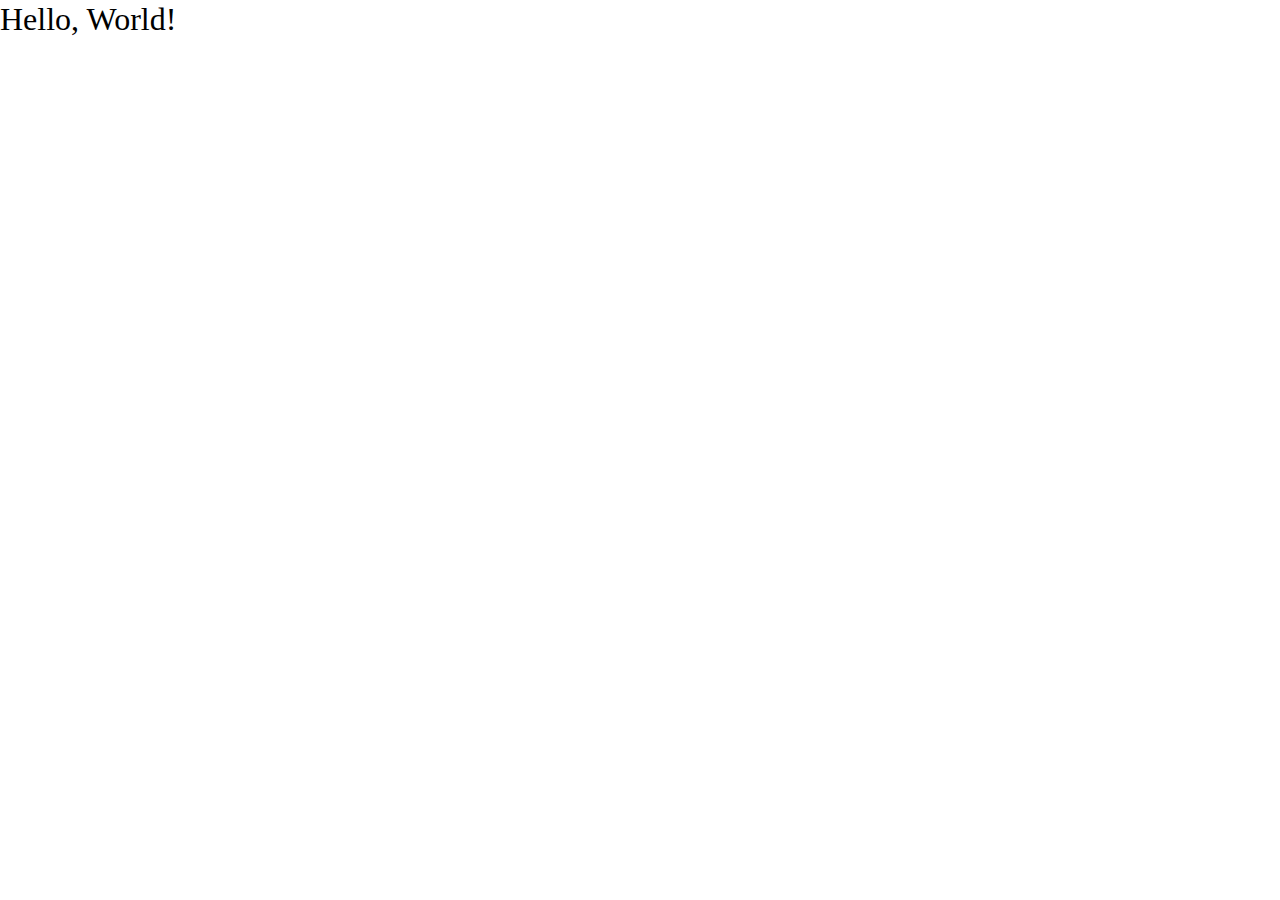
==== index.html @ d5a6d70c "css" ====
<!DOCTYPE html>
<html lang="en">
<head>
  <meta charset="UTF-8">
  <meta name="viewport" content="width=device-width, initial-scale=1.0">
  <title>Simple HTML File</title>
  <link rel="stylesheet" href="utility.css">
  <link rel="stylesheet" href="base.css">
  <link rel="stylesheet" href="grid.css">
  <link rel="stylesheet" href="custom.css">
</head>
<body>
  <h1>Hello, World!</h1>
  
  <script src="script.js"></script>
</body>
</html>
---- utility.css ----
/*!
 * Utilities-css v5.0.0
 * Repository (https://github.com/buuug7/utilities-css)
 * author Buuug7 (https://github.com/buuug7)
 * Licensed under MIT
 */
.display-none {
  display: none !important;
}

.display-inline {
  display: inline !important;
}

.display-inline-block {
  display: inline-block !important;
}

.display-block {
  display: block !important;
}

.display-table {
  display: table !important;
}

.display-table-row {
  display: table-row !important;
}

.display-table-cell {
  display: table-cell !important;
}

.display-flex {
  display: flex !important;
}

.display-inline-flex {
  display: inline-flex !important;
}

.display-grid {
  display: grid !important;
}

.float-left {
  float: left !important;
}

.float-right {
  float: right !important;
}

.float-none {
  float: none !important;
}

.position-static {
  position: static !important;
}

.position-relative {
  position: relative !important;
}

.position-absolute {
  position: absolute !important;
}

.position-fixed {
  position: fixed !important;
}

.position-sticky {
  position: sticky !important;
}

.visible {
  visibility: visible !important;
}

.invisible {
  visibility: hidden !important;
}

.overflow-visible {
  overflow: visible;
}

.overflow-hidden {
  overflow: hidden;
}

.overflow-scroll {
  overflow: scroll;
}

.overflow-auto {
  overflow: auto;
}

.overflow-x-visible {
  overflow-x: visible;
}

.overflow-x-hidden {
  overflow-x: hidden;
}

.overflow-x-scroll {
  overflow-x: scroll;
}

.overflow-x-auto {
  overflow-x: auto;
}

.overflow-y-visible {
  overflow-y: visible;
}

.overflow-y-hidden {
  overflow-y: hidden;
}

.overflow-y-scroll {
  overflow-y: scroll;
}

.overflow-y-auto {
  overflow-y: auto;
}

.z-0 {
  z-index: 0 !important;
}

.z-10 {
  z-index: 10 !important;
}

.z-20 {
  z-index: 20 !important;
}

.z-30 {
  z-index: 30 !important;
}

.z-40 {
  z-index: 40 !important;
}

.z-50 {
  z-index: 50 !important;
}

.z-auto {
  z-index: auto !important;
}

.m-0 {
  margin: 0 !important;
}

.m-1 {
  margin: 0.25rem !important;
}

.m-2 {
  margin: 0.5rem !important;
}

.m-3 {
  margin: 1rem !important;
}

.m-4 {
  margin: 1.5rem !important;
}

.m-5 {
  margin: 3rem !important;
}

.p-0 {
  padding: 0 !important;
}

.p-1 {
  padding: 0.25rem !important;
}

.p-2 {
  padding: 0.5rem !important;
}

.p-3 {
  padding: 1rem !important;
}

.p-4 {
  padding: 1.5rem !important;
}

.p-5 {
  padding: 3rem !important;
}

.mt-0 {
  margin-top: 0 !important;
}

.mr-0 {
  margin-right: 0 !important;
}

.mb-0 {
  margin-bottom: 0 !important;
}

.ml-0 {
  margin-left: 0 !important;
}

.mt-1 {
  margin-top: 0.25rem !important;
}

.mr-1 {
  margin-right: 0.25rem !important;
}

.mb-1 {
  margin-bottom: 0.25rem !important;
}

.ml-1 {
  margin-left: 0.25rem !important;
}

.mt-2 {
  margin-top: 0.5rem !important;
}

.mr-2 {
  margin-right: 0.5rem !important;
}

.mb-2 {
  margin-bottom: 0.5rem !important;
}

.ml-2 {
  margin-left: 0.5rem !important;
}

.mt-3 {
  margin-top: 1rem !important;
}

.mr-3 {
  margin-right: 1rem !important;
}

.mb-3 {
  margin-bottom: 1rem !important;
}

.ml-3 {
  margin-left: 1rem !important;
}

.mt-4 {
  margin-top: 1.5rem !important;
}

.mr-4 {
  margin-right: 1.5rem !important;
}

.mb-4 {
  margin-bottom: 1.5rem !important;
}

.ml-4 {
  margin-left: 1.5rem !important;
}

.mt-5 {
  margin-top: 3rem !important;
}

.mr-5 {
  margin-right: 3rem !important;
}

.mb-5 {
  margin-bottom: 3rem !important;
}

.ml-5 {
  margin-left: 3rem !important;
}

.pt-0 {
  padding-top: 0 !important;
}

.pr-0 {
  padding-right: 0 !important;
}

.pb-0 {
  padding-bottom: 0 !important;
}

.pl-0 {
  padding-left: 0 !important;
}

.pt-1 {
  padding-top: 0.25rem !important;
}

.pr-1 {
  padding-right: 0.25rem !important;
}

.pb-1 {
  padding-bottom: 0.25rem !important;
}

.pl-1 {
  padding-left: 0.25rem !important;
}

.pt-2 {
  padding-top: 0.5rem !important;
}

.pr-2 {
  padding-right: 0.5rem !important;
}

.pb-2 {
  padding-bottom: 0.5rem !important;
}

.pl-2 {
  padding-left: 0.5rem !important;
}

.pt-3 {
  padding-top: 1rem !important;
}

.pr-3 {
  padding-right: 1rem !important;
}

.pb-3 {
  padding-bottom: 1rem !important;
}

.pl-3 {
  padding-left: 1rem !important;
}

.pt-4 {
  padding-top: 1.5rem !important;
}

.pr-4 {
  padding-right: 1.5rem !important;
}

.pb-4 {
  padding-bottom: 1.5rem !important;
}

.pl-4 {
  padding-left: 1.5rem !important;
}

.pt-5 {
  padding-top: 3rem !important;
}

.pr-5 {
  padding-right: 3rem !important;
}

.pb-5 {
  padding-bottom: 3rem !important;
}

.pl-5 {
  padding-left: 3rem !important;
}

.mx-0 {
  margin-left: 0 !important;
  margin-right: 0 !important;
}

.my-0 {
  margin-top: 0 !important;
  margin-bottom: 0 !important;
}

.mx-1 {
  margin-left: 0.25rem !important;
  margin-right: 0.25rem !important;
}

.my-1 {
  margin-top: 0.25rem !important;
  margin-bottom: 0.25rem !important;
}

.mx-2 {
  margin-left: 0.5rem !important;
  margin-right: 0.5rem !important;
}

.my-2 {
  margin-top: 0.5rem !important;
  margin-bottom: 0.5rem !important;
}

.mx-3 {
  margin-left: 1rem !important;
  margin-right: 1rem !important;
}

.my-3 {
  margin-top: 1rem !important;
  margin-bottom: 1rem !important;
}

.mx-4 {
  margin-left: 1.5rem !important;
  margin-right: 1.5rem !important;
}

.my-4 {
  margin-top: 1.5rem !important;
  margin-bottom: 1.5rem !important;
}

.mx-5 {
  margin-left: 3rem !important;
  margin-right: 3rem !important;
}

.my-5 {
  margin-top: 3rem !important;
  margin-bottom: 3rem !important;
}

.px-0 {
  padding-left: 0 !important;
  padding-right: 0 !important;
}

.py-0 {
  padding-top: 0 !important;
  padding-bottom: 0 !important;
}

.px-1 {
  padding-left: 0.25rem !important;
  padding-right: 0.25rem !important;
}

.py-1 {
  padding-top: 0.25rem !important;
  padding-bottom: 0.25rem !important;
}

.px-2 {
  padding-left: 0.5rem !important;
  padding-right: 0.5rem !important;
}

.py-2 {
  padding-top: 0.5rem !important;
  padding-bottom: 0.5rem !important;
}

.px-3 {
  padding-left: 1rem !important;
  padding-right: 1rem !important;
}

.py-3 {
  padding-top: 1rem !important;
  padding-bottom: 1rem !important;
}

.px-4 {
  padding-left: 1.5rem !important;
  padding-right: 1.5rem !important;
}

.py-4 {
  padding-top: 1.5rem !important;
  padding-bottom: 1.5rem !important;
}

.px-5 {
  padding-left: 3rem !important;
  padding-right: 3rem !important;
}

.py-5 {
  padding-top: 3rem !important;
  padding-bottom: 3rem !important;
}

.mt-auto {
  margin-top: auto !important;
}

.mr-auto {
  margin-right: auto !important;
}

.mb-auto {
  margin-bottom: auto !important;
}

.ml-auto {
  margin-left: auto !important;
}

.mx-auto {
  margin-left: auto !important;
  margin-right: auto !important;
}

.my-auto {
  margin-top: auto !important;
  margin-bottom: auto !important;
}

.m-auto {
  margin: auto;
}

.shadow-sm {
  box-shadow: 0 0.125rem 0.25rem rgba(0, 0, 0, 0.075) !important;
}

.shadow {
  box-shadow: 0 0.5rem 1rem rgba(0, 0, 0, 0.15) !important;
}

.shadow-lg {
  box-shadow: 0 1rem 3rem rgba(0, 0, 0, 0.175) !important;
}

.shadow-none {
  box-shadow: none !important;
}

.border {
  border: 1px solid #dee2e6 !important;
}

.border-top {
  border-top: 1px solid #dee2e6 !important;
}

.border-right {
  border-right: 1px solid #dee2e6 !important;
}

.border-bottom {
  border-bottom: 1px solid #dee2e6 !important;
}

.border-left {
  border-left: 1px solid #dee2e6 !important;
}

.border-solid {
  border-style: solid !important;
}

.border-dashed {
  border-style: dashed !important;
}

.border-dotted {
  border-style: dotted !important;
}

.border-none {
  border-style: none !important;
}

.border-0 {
  border-width: 0px !important;
}

.border-1 {
  border-width: 1px !important;
}

.border-2 {
  border-width: 2px !important;
}

.border-3 {
  border-width: 3px !important;
}

.border-4 {
  border-width: 4px !important;
}

.border-5 {
  border-width: 5px !important;
}

.border-top-0 {
  border-top-width: 0px !important;
}

.border-right-0 {
  border-right-width: 0px !important;
}

.border-bottom-0 {
  border-bottom-width: 0px !important;
}

.border-left-0 {
  border-left-width: 0px !important;
}

.border-top-1 {
  border-top-width: 1px !important;
}

.border-right-1 {
  border-right-width: 1px !important;
}

.border-bottom-1 {
  border-bottom-width: 1px !important;
}

.border-left-1 {
  border-left-width: 1px !important;
}

.border-top-2 {
  border-top-width: 2px !important;
}

.border-right-2 {
  border-right-width: 2px !important;
}

.border-bottom-2 {
  border-bottom-width: 2px !important;
}

.border-left-2 {
  border-left-width: 2px !important;
}

.border-top-3 {
  border-top-width: 3px !important;
}

.border-right-3 {
  border-right-width: 3px !important;
}

.border-bottom-3 {
  border-bottom-width: 3px !important;
}

.border-left-3 {
  border-left-width: 3px !important;
}

.border-top-4 {
  border-top-width: 4px !important;
}

.border-right-4 {
  border-right-width: 4px !important;
}

.border-bottom-4 {
  border-bottom-width: 4px !important;
}

.border-left-4 {
  border-left-width: 4px !important;
}

.border-top-5 {
  border-top-width: 5px !important;
}

.border-right-5 {
  border-right-width: 5px !important;
}

.border-bottom-5 {
  border-bottom-width: 5px !important;
}

.border-left-5 {
  border-left-width: 5px !important;
}

.rounded-sm {
  border-radius: 0.2rem !important;
}

.rounded-top-sm {
  border-top-left-radius: 0.2rem !important;
  border-top-right-radius: 0.2rem !important;
}

.rounded-right-sm {
  border-top-right-radius: 0.2rem !important;
  border-bottom-right-radius: 0.2rem !important;
}

.rounded-bottom-sm {
  border-bottom-left-radius: 0.2rem !important;
  border-bottom-right-radius: 0.2rem !important;
}

.rounded-left-sm {
  border-top-left-radius: 0.2rem !important;
  border-bottom-left-radius: 0.2rem !important;
}

.rounded {
  border-radius: 0.25rem !important;
}

.rounded-top {
  border-top-left-radius: 0.25rem !important;
  border-top-right-radius: 0.25rem !important;
}

.rounded-right {
  border-top-right-radius: 0.25rem !important;
  border-bottom-right-radius: 0.25rem !important;
}

.rounded-bottom {
  border-bottom-left-radius: 0.25rem !important;
  border-bottom-right-radius: 0.25rem !important;
}

.rounded-left {
  border-top-left-radius: 0.25rem !important;
  border-bottom-left-radius: 0.25rem !important;
}

.rounded-lg {
  border-radius: 0.3rem !important;
}

.rounded-top-lg {
  border-top-left-radius: 0.3rem !important;
  border-top-right-radius: 0.3rem !important;
}

.rounded-right-lg {
  border-top-right-radius: 0.3rem !important;
  border-bottom-right-radius: 0.3rem !important;
}

.rounded-bottom-lg {
  border-bottom-left-radius: 0.3rem !important;
  border-bottom-right-radius: 0.3rem !important;
}

.rounded-left-lg {
  border-top-left-radius: 0.3rem !important;
  border-bottom-left-radius: 0.3rem !important;
}

.rounded-circle {
  border-radius: 50% !important;
}

.rounded-0 {
  border-radius: 0 !important;
}

.w-25 {
  width: 25% !important;
}

.w-50 {
  width: 50% !important;
}

.w-75 {
  width: 75% !important;
}

.w-100 {
  width: 100% !important;
}

.w-auto {
  width: auto !important;
}

.h-25 {
  height: 25% !important;
}

.h-50 {
  height: 50% !important;
}

.h-75 {
  height: 75% !important;
}

.h-100 {
  height: 100% !important;
}

.h-auto {
  height: auto !important;
}

.w-100 {
  width: 100% !important;
}

.h-100 {
  height: 100% !important;
}

.mw-100 {
  max-width: 100% !important;
}

.mh-100 {
  max-height: 100% !important;
}

.wh-100 {
  width: 100% !important;
  height: 100% !important;
}

.flex-row {
  flex-direction: row !important;
}

.flex-row-reverse {
  flex-direction: row-reverse !important;
}

.flex-column {
  flex-direction: column !important;
}

.flex-column-reverse {
  flex-direction: column-reverse !important;
}

.flex-wrap {
  flex-wrap: wrap !important;
}

.flex-nowrap {
  flex-wrap: nowrap !important;
}

.flex-wrap-reverse {
  flex-wrap: wrap-reverse !important;
}

.flex-fill {
  flex: 1 1 auto !important;
}

.flex-grow-0 {
  flex-grow: 0 !important;
}

.flex-grow-1 {
  flex-grow: 1 !important;
}

.flex-shrink-0 {
  flex-shrink: 0 !important;
}

.flex-shrink-1 {
  flex-shrink: 1 !important;
}

.justify-content-start {
  justify-content: flex-start !important;
}

.justify-content-end {
  justify-content: flex-end !important;
}

.justify-content-center {
  justify-content: center !important;
}

.justify-content-between {
  justify-content: space-between !important;
}

.justify-content-around {
  justify-content: space-around !important;
}

.align-items-start {
  align-items: flex-start !important;
}

.align-items-end {
  align-items: flex-end !important;
}

.align-items-center {
  align-items: center !important;
}

.align-items-baseline {
  align-items: baseline !important;
}

.align-items-stretch {
  align-items: stretch !important;
}

.align-content-start {
  align-content: flex-start !important;
}

.align-content-end {
  align-content: flex-end !important;
}

.align-content-center {
  align-content: center !important;
}

.align-content-between {
  align-content: space-between !important;
}

.align-content-around {
  align-content: space-around !important;
}

.align-content-stretch {
  align-content: stretch !important;
}

.align-self-auto {
  align-self: auto !important;
}

.align-self-start {
  align-self: start !important;
}

.align-self-end {
  align-self: end !important;
}

.align-self-center {
  align-self: center !important;
}

.align-self-baseline {
  align-self: baseline !important;
}

.align-self-stretch {
  align-self: stretch !important;
}

.flex-center {
  display: flex;
  justify-content: center;
  align-items: center;
}

.text-align-start {
  text-align: left !important;
}

.text-align-end {
  text-align: right !important;
}

.text-align-center {
  text-align: center !important;
}

.text-wrap {
  white-space: normal !important;
}

.text-nowrap {
  white-space: nowrap !important;
}

.text-break {
  word-break: break-word !important;
  word-wrap: break-word !important;
}

.text-lowercase {
  text-transform: lowercase !important;
}

.text-uppercase {
  text-transform: uppercase !important;
}

.text-capitalize {
  text-transform: capitalize !important;
}

.text-decoration-none {
  text-decoration: none !important;
}

.text-decoration-underline {
  text-decoration: underline !important;
}

.text-decoration-line-through {
  text-decoration: line-through !important;
}

.lh-1 {
  line-height: 1 !important;
}

.lh-sm {
  line-height: 1.25 !important;
}

.lh-base {
  line-height: 1.5 !important;
}

.lh-lg {
  line-height: 2 !important;
}

.text-reset {
  color: inherit !important;
}

.fw-light {
  font-weight: 300 !important;
}

.fw-normal {
  font-weight: 400 !important;
}

.fw-bold {
  font-weight: 700 !important;
}

.fst-italic {
  font-style: italic !important;
}

.fst-normal {
  font-style: normal !important;
}

.fs-1 {
  font-size: 2.5rem !important;
}

.fs-2 {
  font-size: 2rem !important;
}

.fs-3 {
  font-size: 1.75rem !important;
}

.fs-4 {
  font-size: 1.5rem !important;
}

.fs-5 {
  font-size: 1.25rem !important;
}

.fs-6 {
  font-size: 1rem !important;
}

.clearfix:after {
  content: "";
  display: table;
  clear: both;
}

.text-center {
  text-align: center;
}

.list-unstyled {
  padding-left: 0;
  list-style: none;
}
---- base.css ----
/* Base.css – CSS Reset, Normalization, Root Values, and Basic Responsive Styling */

/* * * * * * * * * * * * * * * * * * * * * * * * * * * * * * * * * * * * * * * *
Universal
* * * * * * * * * * * * * * * * * * * * * * * * * * * * * * * * * * * * * * * */
*, *::before, *::after {
    box-sizing: border-box;
    margin: 0;
    padding: 0;
  }
  
  /* * * * * * * * * * * * * * * * * * * * * * * * * * * * * * * * * * * * * * * *
  Root
  * * * * * * * * * * * * * * * * * * * * * * * * * * * * * * * * * * * * * * * */
  :root {
    /* Base values – adjust variables as needed */
    --font-size-base: 16px;
    --line-height-base: 1.5;
  }
  
  html {
    font-size: var(--font-size-base);
    line-height: var(--line-height-base);
    -webkit-text-size-adjust: 100%;
    tab-size: 4;
  }
  
  body {
    margin: 0;
    line-height: inherit;
  }
  
  /* * * * * * * * * * * * * * * * * * * * * * * * * * * * * * * * * * * * * * * *
  Content sectioning
  * * * * * * * * * * * * * * * * * * * * * * * * * * * * * * * * * * * * * * * */
  h1, h2, h3, h4, h5, h6 {
    margin: 0;
    font-weight: inherit;
    line-height: 1.2;
  }
  
  h1 {}
  h2 {}
  h3 {}
  h4 {}
  h5 {}
  h6 {}
  
  header {
    display: block;
  }
  
  nav {
    display: block;
  }
  
  nav ul,
  nav ol {
    list-style: none;
    margin: 0;
    padding: 0;
  }
  
  nav li {
    list-style: none;
  }
  
  nav a {
    text-decoration: none;
    color: inherit;
  }
  
  nav a:visited {}
  nav a:hover {
    text-decoration: underline;
  }
  nav a:active {}
  
  main {
    display: block;
  }
  
  article {
    display: block;
  }
  
  section {
    display: block;
  }
  
  aside {
    display: block;
  }
  
  search {
    display: block;
  }
  
  footer {
    display: block;
  }
  
  address {
    font-style: normal;
  }
  
  /* * * * * * * * * * * * * * * * * * * * * * * * * * * * * * * * * * * * * * * *
  Text block content
  * * * * * * * * * * * * * * * * * * * * * * * * * * * * * * * * * * * * * * * */
  p,
  ol,
  ul,
  pre,
  blockquote,
  figure,
  hr,
  dl {
    margin: 0;
    padding: 0;
  }
  
  p {}
  
  ol, ul {}
  ol {}
  ul {}
  li {}
  ol ol,
  ol ul,
  ul ul,
  ul ol {}
  li li {}
  
  pre {
    font-family: monospace, monospace;
  }
  pre code,
  pre samp {}
  
  blockquote {
    margin: 0;
  }
  
  figure {}
  figcaption {}
  
  hr {
    /* Minimal rule – override if needed */
    border: none;
    border-top: 1px solid #ccc;
  }
  
  dl {}
  dt {}
  dd {}
  
  /* * * * * * * * * * * * * * * * * * * * * * * * * * * * * * * * * * * * * * * *
  Inline text semantics
  * * * * * * * * * * * * * * * * * * * * * * * * * * * * * * * * * * * * * * * */
  a {}
  a:visited {}
  a:hover {}
  a:active {}
  
  strong {}
  b {}
  
  em {}
  i {}
  
  q, cite {}
  /* Remove default quotation marks in q elements */
  q::before,
  q::after {
    content: "";
  }
  
  s {}
  
  mark {}
  
  small {}
  sub {}
  sup {}
  
  code {}
  
  dfn {}
  abbr {}
  abbr[title] {}
  
  var {}
  kbd, kbd kbd {}
  samp {}
  
  u {}
  
  data {}
  time {}
  
  /* * * * * * * * * * * * * * * * * * * * * * * * * * * * * * * * * * * * * * * *
  Demarcating edits
  * * * * * * * * * * * * * * * * * * * * * * * * * * * * * * * * * * * * * * * */
  del {
    text-decoration: line-through;
  }
  ins {
    text-decoration: underline;
  }
  
  /* * * * * * * * * * * * * * * * * * * * * * * * * * * * * * * * * * * * * * * *
  Embedded content
  * * * * * * * * * * * * * * * * * * * * * * * * * * * * * * * * * * * * * * * */
  img,
  svg,
  video,
  canvas,
  audio,
  object {
    display: block;
    max-width: 100%;
    height: auto;
  }
  
  noscript {}
  
  /* * * * * * * * * * * * * * * * * * * * * * * * * * * * * * * * * * * * * * * *
  Table content
  * * * * * * * * * * * * * * * * * * * * * * * * * * * * * * * * * * * * * * * */
  table {
    border-collapse: collapse;
    border-spacing: 0;
  }
  
  caption,
  th,
  td {
    text-align: left;
    font-weight: normal;
  }
  
  /* * * * * * * * * * * * * * * * * * * * * * * * * * * * * * * * * * * * * * * *
  Forms
  * * * * * * * * * * * * * * * * * * * * * * * * * * * * * * * * * * * * * * * */
  fieldset {
    border: 1px solid #ccc;
    padding: 0.35em 0.625em 0.75em;
    margin: 0 0 1rem 0;
  }
  fieldset:disabled {}
  
  legend {
    padding: 0;
    font-size: 1em;
  }
  
  form {}
  
  label {}
  
  ::placeholder {}
  :focus::placeholder {}
  
  input,
  textarea,
  select,
  button {
    font: inherit;
    color: inherit;
    margin: 0;
  }
  
  /* Common input types */
  textarea,
  input[type="text"],
  input[type="password"],
  input[type="email"],
  input[type="tel"],
  input[type="number"],
  input[type="search"],
  input[type="url"],
  input[type="date"],
  input[type="datetime-local"],
  input[type="month"],
  input[type="week"],
  input[type="time"] {}
  
  textarea {}
  input[type="text"] {}
  input[type="password"] {}
  input[type="email"] {}
  input[type="tel"] {}
  input[type="number"] {}
  input[type="search"] {}
  input[type="url"] {}
  input[type="date"] {}
  input[type="datetime-local"] {}
  input[type="month"] {}
  input[type="week"] {}
  input[type="time"] {}
  
  /* Tick boxes and radio buttons */
  input[type="checkbox"],
  input[type="radio"] {}
  input[type="checkbox"]:checked,
  input[type="radio"]:checked {}
  input[type="checkbox"] {}
  input[type="checkbox"]:checked {}
  input[type="radio"] {}
  input[type="radio"]:checked {}
  
  /* Other input fields */
  input[type="file"] {}
  input[type="color"] {}
  input[type="range"] {}
  
  select {}
  optgroup {}
  option {}
  option:checked {}
  datalist {}
  
  button,
  input[type="submit"] {}
  button:disabled,
  input[type="submit"]:disabled {}
  button.secondary {}
  button.secondary:disabled {}
  
  /* Form validation (minimal progressive enhancement) */
  form.interacted:invalid {}
  form.interacted :invalid,
  form .touched:invalid {}
  :user-invalid {}
  :-moz-ui-invalid {}
  
  output {}
  
  progress {}
  meter {}
  
  /* * * * * * * * * * * * * * * * * * * * * * * * * * * * * * * * * * * * * * * *
  Interactive elements
  * * * * * * * * * * * * * * * * * * * * * * * * * * * * * * * * * * * * * * * */
  details {
    display: block;
  }
  details[open] {}
  
  summary {
    display: list-item;
  }
  details[open] summary {}
  
  dialog {}
  dialog::backdrop {}
  
  /* Basic focus styles for accessibility */
  :focus {
    outline: 2px solid;
    outline-offset: 2px;
  }
  :focus:not(:focus-visible) {
    outline: none;
  }
  :focus-visible {}
  
  [inert],
  [inert] * {}
  
  /* * * * * * * * * * * * * * * * * * * * * * * * * * * * * * * * * * * * * * * *
  Media queries
  * * * * * * * * * * * * * * * * * * * * * * * * * * * * * * * * * * * * * * * */
  @media (prefers-reduced-motion: reduce) {
    * {
      transition: none !important;
      animation-duration: 0.01ms !important;
      animation-iteration-count: 1 !important;
    }
  }
  
  @media (prefers-color-scheme: dark) {
    /* Dark mode adjustments may be added here if desired */
  }
  
  @media (orientation: portrait) {
    /* Adjustments for portrait orientation if needed */
  }
  
  @media (orientation: landscape) {
    /* Adjustments for landscape orientation if needed */
  }
  
  @media print {
    *, *::before, *::after {
      text-shadow: none !important;
      color: #000 !important;
      background: transparent !important;
    }
  }
---- grid.css ----
/* Simple Responsive Grid Utility CSS */

/* Base styles: Mobile first – columns stack */
.grid {
    display: flex;
    flex-wrap: wrap;
  }
  
  .col {
    flex: 0 0 100%;
    max-width: 100%;
    box-sizing: border-box;
  }
  
  /* Medium Breakpoint (min-width: 768px) */
  @media (min-width: 768px) {
    .grid.col-1-md .col { flex: 0 0 100%;    max-width: 100%;    }
    .grid.col-2-md .col { flex: 0 0 50%;     max-width: 50%;     }
    .grid.col-3-md .col { flex: 0 0 33.3333%;max-width: 33.3333%;}
    .grid.col-4-md .col { flex: 0 0 25%;     max-width: 25%;     }
    .grid.col-5-md .col { flex: 0 0 20%;     max-width: 20%;     }
    .grid.col-6-md .col { flex: 0 0 16.6667%;max-width: 16.6667%;}
    .grid.col-7-md .col { flex: 0 0 14.2857%;max-width: 14.2857%;}
    .grid.col-8-md .col { flex: 0 0 12.5%;   max-width: 12.5%;   }
    .grid.col-9-md .col { flex: 0 0 11.1111%;max-width: 11.1111%;}
    .grid.col-10-md .col { flex: 0 0 10%;    max-width: 10%;     }
    .grid.col-11-md .col { flex: 0 0 9.0909%; max-width: 9.0909%; }
    .grid.col-12-md .col { flex: 0 0 8.3333%; max-width: 8.3333%; }
  }
  
  /* Large Breakpoint (min-width: 1024px) */
  @media (min-width: 1024px) {
    .grid.col-1-lg .col { flex: 0 0 100%;    max-width: 100%;    }
    .grid.col-2-lg .col { flex: 0 0 50%;     max-width: 50%;     }
    .grid.col-3-lg .col { flex: 0 0 33.3333%;max-width: 33.3333%;}
    .grid.col-4-lg .col { flex: 0 0 25%;     max-width: 25%;     }
    .grid.col-5-lg .col { flex: 0 0 20%;     max-width: 20%;     }
    .grid.col-6-lg .col { flex: 0 0 16.6667%;max-width: 16.6667%;}
    .grid.col-7-lg .col { flex: 0 0 14.2857%;max-width: 14.2857%;}
    .grid.col-8-lg .col { flex: 0 0 12.5%;   max-width: 12.5%;   }
    .grid.col-9-lg .col { flex: 0 0 11.1111%;max-width: 11.1111%;}
    .grid.col-10-lg .col { flex: 0 0 10%;    max-width: 10%;     }
    .grid.col-11-lg .col { flex: 0 0 9.0909%; max-width: 9.0909%; }
    .grid.col-12-lg .col { flex: 0 0 8.3333%; max-width: 8.3333%; }
  }
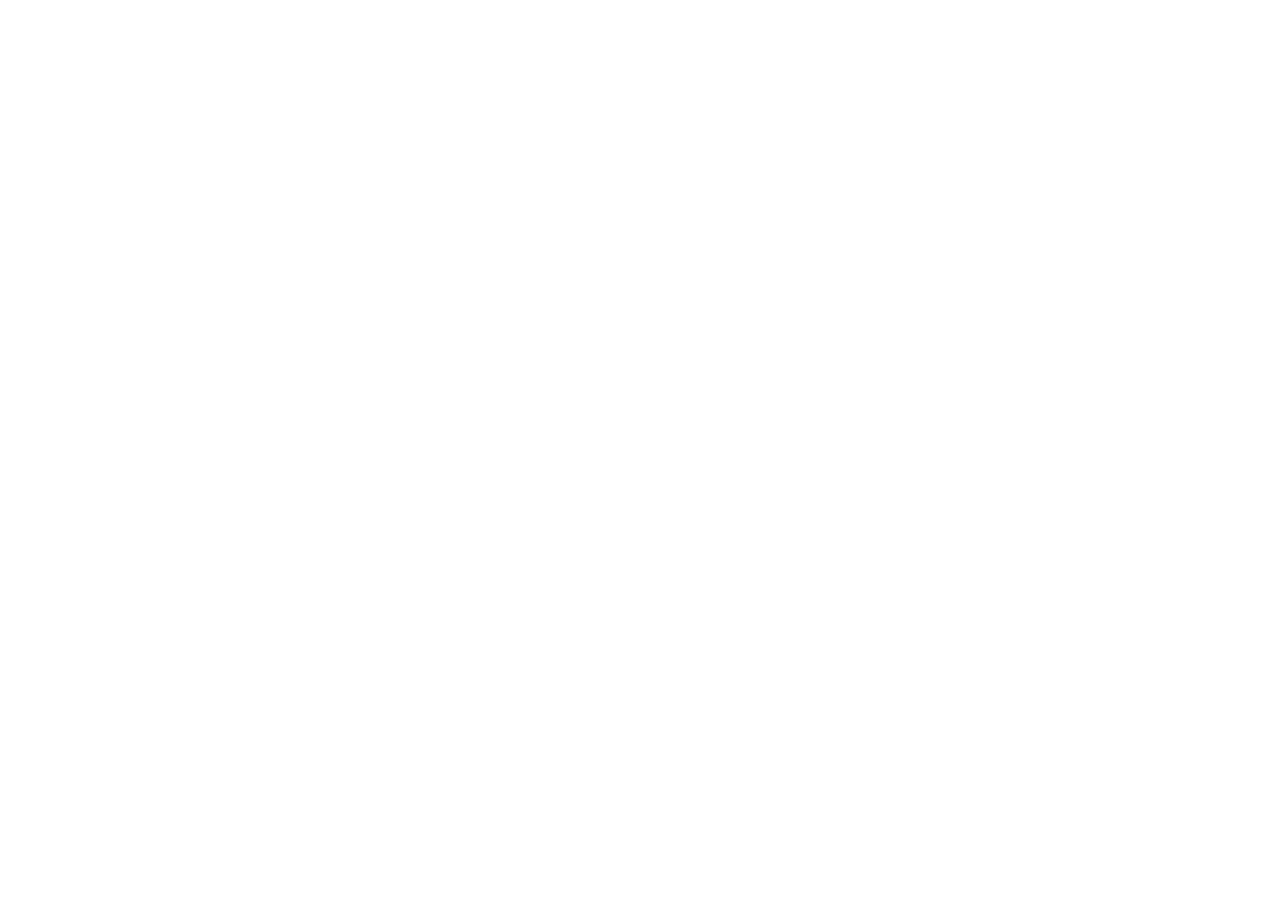
==== commit edcbba7d: "css" ====
--- a/index.html
+++ b/index.html
@@ -1,17 +1,21 @@
 <!DOCTYPE html>
 <html lang="en">
-<head>
-  <meta charset="UTF-8">
-  <meta name="viewport" content="width=device-width, initial-scale=1.0">
-  <title>Simple HTML File</title>
-  <link rel="stylesheet" href="utility.css">
-  <link rel="stylesheet" href="base.css">
-  <link rel="stylesheet" href="grid.css">
-  <link rel="stylesheet" href="custom.css">
-</head>
-<body>
-  <h1>Hello, World!</h1>
-  
-  <script src="script.js"></script>
-</body>
-</html>
+  <head>
+    <meta charset="UTF-8" />
+    <meta name="viewport" content="width=device-width, initial-scale=1.0" />
+    <title>Simple HTML File</title>
+    <link rel="stylesheet" href="variables.css" />
+    <link rel="stylesheet" href="utility.css" />
+    <link rel="stylesheet" href="base.css" />
+    <link rel="stylesheet" href="grid.css" />
+    <link rel="stylesheet" href="additional-utilities.css" />
+    <link rel="stylesheet" href="animations.css" />
+    <link rel="stylesheet" href="transforms.css" />
+    <link rel="stylesheet" href="custom.css" />
+  </head>
+  <body>
+    
+
+    <script src="script.js"></script>
+  </body>
+</html>--- a/variables.css
+++ b/variables.css
@@ -0,0 +1,353 @@
+/* 
+  =============================================================================
+  CSS Variables (Custom Properties)
+  =============================================================================
+*/
+
+:root {
+    /* 
+      1. Color System
+      -------------------------
+      Core colors and their variations for consistent theming
+    */
+    
+    /* Primary Colors */
+    --color-primary: #3b82f6;
+    --color-primary-50: #eff6ff;
+    --color-primary-100: #dbeafe;
+    --color-primary-200: #bfdbfe;
+    --color-primary-300: #93c5fd;
+    --color-primary-400: #60a5fa;
+    --color-primary-500: #3b82f6;
+    --color-primary-600: #2563eb;
+    --color-primary-700: #1d4ed8;
+    --color-primary-800: #1e40af;
+    --color-primary-900: #1e3a8a;
+    
+    /* Secondary Colors */
+    --color-secondary: #8b5cf6;
+    --color-secondary-50: #f5f3ff;
+    --color-secondary-100: #ede9fe;
+    --color-secondary-200: #ddd6fe;
+    --color-secondary-300: #c4b5fd;
+    --color-secondary-400: #a78bfa;
+    --color-secondary-500: #8b5cf6;
+    --color-secondary-600: #7c3aed;
+    --color-secondary-700: #6d28d9;
+    --color-secondary-800: #5b21b6;
+    --color-secondary-900: #4c1d95;
+    
+    /* Neutral Colors */
+    --color-neutral-50: #f9fafb;
+    --color-neutral-100: #f3f4f6;
+    --color-neutral-200: #e5e7eb;
+    --color-neutral-300: #d1d5db;
+    --color-neutral-400: #9ca3af;
+    --color-neutral-500: #6b7280;
+    --color-neutral-600: #4b5563;
+    --color-neutral-700: #374151;
+    --color-neutral-800: #1f2937;
+    --color-neutral-900: #111827;
+    
+    /* Success Colors */
+    --color-success: #10b981;
+    --color-success-50: #ecfdf5;
+    --color-success-100: #d1fae5;
+    --color-success-200: #a7f3d0;
+    --color-success-300: #6ee7b7;
+    --color-success-400: #34d399;
+    --color-success-500: #10b981;
+    --color-success-600: #059669;
+    --color-success-700: #047857;
+    --color-success-800: #065f46;
+    --color-success-900: #064e3b;
+    
+    /* Warning Colors */
+    --color-warning: #f59e0b;
+    --color-warning-50: #fffbeb;
+    --color-warning-100: #fef3c7;
+    --color-warning-200: #fde68a;
+    --color-warning-300: #fcd34d;
+    --color-warning-400: #fbbf24;
+    --color-warning-500: #f59e0b;
+    --color-warning-600: #d97706;
+    --color-warning-700: #b45309;
+    --color-warning-800: #92400e;
+    --color-warning-900: #78350f;
+    
+    /* Danger Colors */
+    --color-danger: #ef4444;
+    --color-danger-50: #fef2f2;
+    --color-danger-100: #fee2e2;
+    --color-danger-200: #fecaca;
+    --color-danger-300: #fca5a5;
+    --color-danger-400: #f87171;
+    --color-danger-500: #ef4444;
+    --color-danger-600: #dc2626;
+    --color-danger-700: #b91c1c;
+    --color-danger-800: #991b1b;
+    --color-danger-900: #7f1d1d;
+    
+    /* Info Colors */
+    --color-info: #06b6d4;
+    --color-info-50: #ecfeff;
+    --color-info-100: #cffafe;
+    --color-info-200: #a5f3fc;
+    --color-info-300: #67e8f9;
+    --color-info-400: #22d3ee;
+    --color-info-500: #06b6d4;
+    --color-info-600: #0891b2;
+    --color-info-700: #0e7490;
+    --color-info-800: #155e75;
+    --color-info-900: #164e63;
+    
+    /* 
+      2. Typography
+      -------------------------
+      Font families, sizes, weights, and line heights
+    */
+    
+    /* Font Families */
+    --font-family-sans: system-ui, -apple-system, BlinkMacSystemFont, "Segoe UI", Roboto, "Helvetica Neue", Arial, sans-serif;
+    --font-family-serif: Georgia, Cambria, "Times New Roman", Times, serif;
+    --font-family-mono: SFMono-Regular, Menlo, Monaco, Consolas, "Liberation Mono", "Courier New", monospace;
+    
+    /* Font Sizes */
+    --font-size-xs: 0.75rem;   /* 12px */
+    --font-size-sm: 0.875rem;  /* 14px */
+    --font-size-base: 1rem;    /* 16px */
+    --font-size-lg: 1.125rem;  /* 18px */
+    --font-size-xl: 1.25rem;   /* 20px */
+    --font-size-2xl: 1.5rem;   /* 24px */
+    --font-size-3xl: 1.875rem; /* 30px */
+    --font-size-4xl: 2.25rem;  /* 36px */
+    --font-size-5xl: 3rem;     /* 48px */
+    --font-size-6xl: 3.75rem;  /* 60px */
+    --font-size-7xl: 4.5rem;   /* 72px */
+    --font-size-8xl: 6rem;     /* 96px */
+    --font-size-9xl: 8rem;     /* 128px */
+    
+    /* Font Weights */
+    --font-weight-thin: 100;
+    --font-weight-extralight: 200;
+    --font-weight-light: 300;
+    --font-weight-normal: 400;
+    --font-weight-medium: 500;
+    --font-weight-semibold: 600;
+    --font-weight-bold: 700;
+    --font-weight-extrabold: 800;
+    --font-weight-black: 900;
+    
+    /* Line Heights */
+    --line-height-none: 1;
+    --line-height-tight: 1.25;
+    --line-height-snug: 1.375;
+    --line-height-normal: 1.5;
+    --line-height-relaxed: 1.625;
+    --line-height-loose: 2;
+    
+    /* Letter Spacing */
+    --letter-spacing-tighter: -0.05em;
+    --letter-spacing-tight: -0.025em;
+    --letter-spacing-normal: 0em;
+    --letter-spacing-wide: 0.025em;
+    --letter-spacing-wider: 0.05em;
+    --letter-spacing-widest: 0.1em;
+    
+    /* 
+      3. Spacing
+      -------------------------
+      Consistent spacing values for margins, padding, and gaps
+    */
+    --space-0: 0;
+    --space-1: 0.25rem;  /* 4px */
+    --space-2: 0.5rem;   /* 8px */
+    --space-3: 0.75rem;  /* 12px */
+    --space-4: 1rem;     /* 16px */
+    --space-5: 1.25rem;  /* 20px */
+    --space-6: 1.5rem;   /* 24px */
+    --space-8: 2rem;     /* 32px */
+    --space-10: 2.5rem;  /* 40px */
+    --space-12: 3rem;    /* 48px */
+    --space-16: 4rem;    /* 64px */
+    --space-20: 5rem;    /* 80px */
+    --space-24: 6rem;    /* 96px */
+    --space-32: 8rem;    /* 128px */
+    --space-40: 10rem;   /* 160px */
+    --space-48: 12rem;   /* 192px */
+    --space-56: 14rem;   /* 224px */
+    --space-64: 16rem;   /* 256px */
+    
+    /* 
+      4. Borders
+      -------------------------
+      Border widths, radii, and styles
+    */
+    --border-width-0: 0px;
+    --border-width-1: 1px;
+    --border-width-2: 2px;
+    --border-width-4: 4px;
+    --border-width-8: 8px;
+    
+    --border-radius-none: 0;
+    --border-radius-sm: 0.125rem;  /* 2px */
+    --border-radius: 0.25rem;      /* 4px */
+    --border-radius-md: 0.375rem;  /* 6px */
+    --border-radius-lg: 0.5rem;    /* 8px */
+    --border-radius-xl: 0.75rem;   /* 12px */
+    --border-radius-2xl: 1rem;     /* 16px */
+    --border-radius-3xl: 1.5rem;   /* 24px */
+    --border-radius-full: 9999px;
+    
+    /* 
+      5. Shadows
+      -------------------------
+      Box shadow values for depth and elevation
+    */
+    --shadow-sm: 0 1px 2px 0 rgba(0, 0, 0, 0.05);
+    --shadow: 0 1px 3px 0 rgba(0, 0, 0, 0.1), 0 1px 2px 0 rgba(0, 0, 0, 0.06);
+    --shadow-md: 0 4px 6px -1px rgba(0, 0, 0, 0.1), 0 2px 4px -1px rgba(0, 0, 0, 0.06);
+    --shadow-lg: 0 10px 15px -3px rgba(0, 0, 0, 0.1), 0 4px 6px -2px rgba(0, 0, 0, 0.05);
+    --shadow-xl: 0 20px 25px -5px rgba(0, 0, 0, 0.1), 0 10px 10px -5px rgba(0, 0, 0, 0.04);
+    --shadow-2xl: 0 25px 50px -12px rgba(0, 0, 0, 0.25);
+    --shadow-inner: inset 0 2px 4px 0 rgba(0, 0, 0, 0.06);
+    --shadow-none: none;
+    
+    /* 
+      6. Z-Index
+      -------------------------
+      Z-index values for controlling stacking order
+    */
+    --z-0: 0;
+    --z-10: 10;
+    --z-20: 20;
+    --z-30: 30;
+    --z-40: 40;
+    --z-50: 50;
+    --z-auto: auto;
+    
+    /* 
+      7. Transitions
+      -------------------------
+      Transition properties, durations, and timing functions
+    */
+    --transition-property-none: none;
+    --transition-property-all: all;
+    --transition-property-default: background-color, border-color, color, fill, stroke, opacity, box-shadow, transform;
+    --transition-property-colors: background-color, border-color, color, fill, stroke;
+    --transition-property-opacity: opacity;
+    --transition-property-shadow: box-shadow;
+    --transition-property-transform: transform;
+    
+    --transition-duration-75: 75ms;
+    --transition-duration-100: 100ms;
+    --transition-duration-150: 150ms;
+    --transition-duration-200: 200ms;
+    --transition-duration-300: 300ms;
+    --transition-duration-500: 500ms;
+    --transition-duration-700: 700ms;
+    --transition-duration-1000: 1000ms;
+    
+    --transition-timing-linear: linear;
+    --transition-timing-ease: ease;
+    --transition-timing-ease-in: ease-in;
+    --transition-timing-ease-out: ease-out;
+    --transition-timing-ease-in-out: ease-in-out;
+    
+    /* 
+      8. Breakpoints
+      -------------------------
+      Media query breakpoints for responsive design
+    */
+    --breakpoint-xs: 480px;
+    --breakpoint-sm: 640px;
+    --breakpoint-md: 768px;
+    --breakpoint-lg: 1024px;
+    --breakpoint-xl: 1280px;
+    --breakpoint-2xl: 1536px;
+    
+    /* 
+      9. Container Widths
+      -------------------------
+      Maximum widths for container elements
+    */
+    --container-sm: 640px;
+    --container-md: 768px;
+    --container-lg: 1024px;
+    --container-xl: 1280px;
+    --container-2xl: 1536px;
+    
+    /* 
+      10. Grid
+      -------------------------
+      Grid system variables
+    */
+    --grid-columns: 12;
+    --grid-gap: 1rem;
+    
+    /* 
+      11. Opacity
+      -------------------------
+      Opacity values for transparency effects
+    */
+    --opacity-0: 0;
+    --opacity-5: 0.05;
+    --opacity-10: 0.1;
+    --opacity-20: 0.2;
+    --opacity-25: 0.25;
+    --opacity-30: 0.3;
+    --opacity-40: 0.4;
+    --opacity-50: 0.5;
+    --opacity-60: 0.6;
+    --opacity-70: 0.7;
+    --opacity-75: 0.75;
+    --opacity-80: 0.8;
+    --opacity-90: 0.9;
+    --opacity-95: 0.95;
+    --opacity-100: 1;
+    
+    /* 
+      12. Animation
+      -------------------------
+      Animation durations and timing functions
+    */
+    --animation-duration-fast: 150ms;
+    --animation-duration-normal: 300ms;
+    --animation-duration-slow: 500ms;
+    --animation-duration-slower: 1000ms;
+    
+    --animation-timing-linear: linear;
+    --animation-timing-ease: ease;
+    --animation-timing-ease-in: ease-in;
+    --animation-timing-ease-out: ease-out;
+    --animation-timing-ease-in-out: ease-in-out;
+    
+    /* 
+      13. Aspect Ratios
+      -------------------------
+      Common aspect ratio values
+    */
+    --aspect-ratio-1x1: 1 / 1;
+    --aspect-ratio-4x3: 4 / 3;
+    --aspect-ratio-16x9: 16 / 9;
+    --aspect-ratio-21x9: 21 / 9;
+    
+    /* 
+      14. Focus Ring
+      -------------------------
+      Focus outline styles for accessibility
+    */
+    --focus-ring-width: 3px;
+    --focus-ring-color: rgba(59, 130, 246, 0.5);
+    --focus-ring-offset: 2px;
+  }
+  
+  /* Dark mode variables */
+  @media (prefers-color-scheme: dark) {
+    :root {
+      /* Dark mode adjustments */
+      --color-primary: #60a5fa;
+      
+      /* Add other dark mode specific variables as needed */
+    }
+  }--- a/utility.css
+++ b/utility.css
@@ -4,7 +4,7 @@
  * author Buuug7 (https://github.com/buuug7)
  * Licensed under MIT
  */
-.display-none {
+ .display-none {
   display: none !important;
 }
 
@@ -518,6 +518,267 @@
 .py-5 {
   padding-top: 3rem !important;
   padding-bottom: 3rem !important;
+}
+
+.m-0 {
+  margin: 0 !important;
+}
+
+.m-1 {
+  margin: 0.25rem !important;
+}
+
+.m-2 {
+  margin: 0.5rem !important;
+}
+
+.m-3 {
+  margin: 1rem !important;
+}
+
+.m-4 {
+  margin: 1.5rem !important;
+}
+
+.m-5 {
+  margin: 3rem !important;
+}
+
+.m-6 {
+  margin: 4rem !important;
+}
+
+.m-7 {
+  margin: 5rem !important;
+}
+
+.m-8 {
+  margin: 6rem !important;
+}
+
+.m-9 {
+  margin: 7rem !important;
+}
+
+.m-10 {
+  margin: 8rem !important;
+}
+
+.p-0 {
+  padding: 0 !important;
+}
+
+.p-1 {
+  padding: 0.25rem !important;
+}
+
+.p-2 {
+  padding: 0.5rem !important;
+}
+
+.p-3 {
+  padding: 1rem !important;
+}
+
+.p-4 {
+  padding: 1.5rem !important;
+}
+
+.p-5 {
+  padding: 3rem !important;
+}
+
+.p-6 {
+  padding: 4rem !important;
+}
+
+.p-7 {
+  padding: 5rem !important;
+}
+
+.p-8 {
+  padding: 6rem !important;
+}
+
+.p-9 {
+  padding: 7rem !important;
+}
+
+.p-10 {
+  padding: 8rem !important;
+}
+
+/* Margin classes */
+.mt-6,
+.mr-6,
+.mb-6,
+.ml-6 {
+  margin: 4rem !important;
+}
+
+.mt-7,
+.mr-7,
+.mb-7,
+.ml-7 {
+  margin: 5rem !important;
+}
+
+.mt-8,
+.mr-8,
+.mb-8,
+.ml-8 {
+  margin: 6rem !important;
+}
+
+.mt-9,
+.mr-9,
+.mb-9,
+.ml-9 {
+  margin: 7rem !important;
+}
+
+.mt-10,
+.mr-10,
+.mb-10,
+.ml-10 {
+  margin: 8rem !important;
+}
+
+/* Padding classes */
+.pt-6,
+.pr-6,
+.pb-6,
+.pl-6 {
+  padding: 4rem !important;
+}
+
+.pt-7,
+.pr-7,
+.pb-7,
+.pl-7 {
+  padding: 5rem !important;
+}
+
+.pt-8,
+.pr-8,
+.pb-8,
+.pl-8 {
+  padding: 6rem !important;
+}
+
+.pt-9,
+.pr-9,
+.pb-9,
+.pl-9 {
+  padding: 7rem !important;
+}
+
+.pt-10,
+.pr-10,
+.pb-10,
+.pl-10 {
+  padding: 8rem !important;
+}
+
+/* Margin and Padding Axis Classes */
+.mx-6 {
+  margin-left: 4rem !important;
+  margin-right: 4rem !important;
+}
+
+.my-6 {
+  margin-top: 4rem !important;
+  margin-bottom: 4rem !important;
+}
+
+.mx-7 {
+  margin-left: 5rem !important;
+  margin-right: 5rem !important;
+}
+
+.my-7 {
+  margin-top: 5rem !important;
+  margin-bottom: 5rem !important;
+}
+
+.mx-8 {
+  margin-left: 6rem !important;
+  margin-right: 6rem !important;
+}
+
+.my-8 {
+  margin-top: 6rem !important;
+  margin-bottom: 6rem !important;
+}
+
+.mx-9 {
+  margin-left: 7rem !important;
+  margin-right: 7rem !important;
+}
+
+.my-9 {
+  margin-top: 7rem !important;
+  margin-bottom: 7rem !important;
+}
+
+.mx-10 {
+  margin-left: 8rem !important;
+  margin-right: 8rem !important;
+}
+
+.my-10 {
+  margin-top: 8rem !important;
+  margin-bottom: 8rem !important;
+}
+
+.px-6 {
+  padding-left: 4rem !important;
+  padding-right: 4rem !important;
+}
+
+.py-6 {
+  padding-top: 4rem !important;
+  padding-bottom: 4rem !important;
+}
+
+.px-7 {
+  padding-left: 5rem !important;
+  padding-right: 5rem !important;
+}
+
+.py-7 {
+  padding-top: 5rem !important;
+  padding-bottom: 5rem !important;
+}
+
+.px-8 {
+  padding-left: 6rem !important;
+  padding-right: 6rem !important;
+}
+
+.py-8 {
+  padding-top: 6rem !important;
+  padding-bottom: 6rem !important;
+}
+
+.px-9 {
+  padding-left: 7rem !important;
+  padding-right: 7rem !important;
+}
+
+.py-9 {
+  padding-top: 7rem !important;
+  padding-bottom: 7rem !important;
+}
+
+.px-10 {
+  padding-left: 8rem !important;
+  padding-right: 8rem !important;
+}
+
+.py-10 {
+  padding-top: 8rem !important;
+  padding-bottom: 8rem !important;
 }
 
 .mt-auto {
@@ -1119,7 +1380,7 @@
 }
 
 .clearfix:after {
-  content: "";
+  content: '';
   display: table;
   clear: both;
 }
@@ -1132,3 +1393,56 @@
   padding-left: 0;
   list-style: none;
 }
+
+/* -------------------- */
+/* Containers */
+/* -------------------- */
+
+/* Container Fluid: full width */
+.container-fluid {
+  width: 100%;
+  margin: 0 auto;
+  padding: 0 1rem; /* optional: adjust horizontal padding */
+}
+
+/* Container 2XL: 90rem */
+.container-2xl {
+  max-width: 90rem;
+  margin: 0 auto;
+  padding: 0 1rem;
+}
+
+/* Container XL: 70rem */
+.container-xl {
+  max-width: 70rem;
+  margin: 0 auto;
+  padding: 0 1rem;
+}
+
+/* Container LG: 60rem */
+.container-lg {
+  max-width: 60rem;
+  margin: 0 auto;
+  padding: 0 1rem;
+}
+
+/* Container MD: 45rem */
+.container-md {
+  max-width: 45rem;
+  margin: 0 auto;
+  padding: 0 1rem;
+}
+
+/* Container SM: 30rem */
+.container-sm {
+  max-width: 30rem;
+  margin: 0 auto;
+  padding: 0 1rem;
+}
+
+/* Container XS: 20rem */
+.container-xs {
+  max-width: 20rem;
+  margin: 0 auto;
+  padding: 0 1rem;
+}
--- a/grid.css
+++ b/grid.css
@@ -1,46 +1,256 @@
-/* Simple Responsive Grid Utility CSS */
+/* 
+  =============================================================================
+  Simple Responsive 12-Column Grid Utility CSS (using CSS Grid)
+  =============================================================================
+*/
 
-/* Base styles: Mobile first – columns stack */
+/* 1) Base Grid Container */
 .grid {
-    display: flex;
-    flex-wrap: wrap;
-  }
-  
+    display: grid;
+    /* On mobile (below 768px), default to 1 column (stacked) */
+    grid-template-columns: 1fr;
+    /* Use a custom property for gap. Defaults to 0 if none is set. */
+    gap: var(--grid-gap, 0);
+  }
+  
+  /* Optional column class if you want a .col wrapper on each grid item */
   .col {
-    flex: 0 0 100%;
-    max-width: 100%;
     box-sizing: border-box;
   }
   
-  /* Medium Breakpoint (min-width: 768px) */
+  /* 2) Gap Utility Classes */
+  .gap-0 { --grid-gap: 0; }
+  .gap-1 { --grid-gap: 1rem; }
+  .gap-2 { --grid-gap: 2rem; }
+  .gap-3 { --grid-gap: 3rem; }
+  .gap-4 { --grid-gap: 4rem; }
+  .gap-5 { --grid-gap: 5rem; }
+  
+  /* 
+    3) Medium Breakpoint (min-width: 768px)
+       ------------------------------------------------------------
+       A) Column-Count Utilities (.col-1-md to .col-12-md)
+       B) Span Utilities: .span-X-Y-md (for all 1 <= X < Y <= 13)
+  */
   @media (min-width: 768px) {
-    .grid.col-1-md .col { flex: 0 0 100%;    max-width: 100%;    }
-    .grid.col-2-md .col { flex: 0 0 50%;     max-width: 50%;     }
-    .grid.col-3-md .col { flex: 0 0 33.3333%;max-width: 33.3333%;}
-    .grid.col-4-md .col { flex: 0 0 25%;     max-width: 25%;     }
-    .grid.col-5-md .col { flex: 0 0 20%;     max-width: 20%;     }
-    .grid.col-6-md .col { flex: 0 0 16.6667%;max-width: 16.6667%;}
-    .grid.col-7-md .col { flex: 0 0 14.2857%;max-width: 14.2857%;}
-    .grid.col-8-md .col { flex: 0 0 12.5%;   max-width: 12.5%;   }
-    .grid.col-9-md .col { flex: 0 0 11.1111%;max-width: 11.1111%;}
-    .grid.col-10-md .col { flex: 0 0 10%;    max-width: 10%;     }
-    .grid.col-11-md .col { flex: 0 0 9.0909%; max-width: 9.0909%; }
-    .grid.col-12-md .col { flex: 0 0 8.3333%; max-width: 8.3333%; }
-  }
-  
-  /* Large Breakpoint (min-width: 1024px) */
+  
+    /* A) Column-Count Utilities (1..12) */
+    .grid.col-1-md  { grid-template-columns: repeat(1, 1fr); }
+    .grid.col-2-md  { grid-template-columns: repeat(2, 1fr); }
+    .grid.col-3-md  { grid-template-columns: repeat(3, 1fr); }
+    .grid.col-4-md  { grid-template-columns: repeat(4, 1fr); }
+    .grid.col-5-md  { grid-template-columns: repeat(5, 1fr); }
+    .grid.col-6-md  { grid-template-columns: repeat(6, 1fr); }
+    .grid.col-7-md  { grid-template-columns: repeat(7, 1fr); }
+    .grid.col-8-md  { grid-template-columns: repeat(8, 1fr); }
+    .grid.col-9-md  { grid-template-columns: repeat(9, 1fr); }
+    .grid.col-10-md { grid-template-columns: repeat(10, 1fr); }
+    .grid.col-11-md { grid-template-columns: repeat(11, 1fr); }
+    .grid.col-12-md { grid-template-columns: repeat(12, 1fr); }
+  
+    /* B) Span Utilities (all possible combos from 1..13) */
+    .span-1-2-md  { grid-column: 1 / 2; }
+    .span-1-3-md  { grid-column: 1 / 3; }
+    .span-1-4-md  { grid-column: 1 / 4; }
+    .span-1-5-md  { grid-column: 1 / 5; }
+    .span-1-6-md  { grid-column: 1 / 6; }
+    .span-1-7-md  { grid-column: 1 / 7; }
+    .span-1-8-md  { grid-column: 1 / 8; }
+    .span-1-9-md  { grid-column: 1 / 9; }
+    .span-1-10-md { grid-column: 1 / 10; }
+    .span-1-11-md { grid-column: 1 / 11; }
+    .span-1-12-md { grid-column: 1 / 12; }
+    .span-1-13-md { grid-column: 1 / 13; }
+  
+    .span-2-3-md  { grid-column: 2 / 3; }
+    .span-2-4-md  { grid-column: 2 / 4; }
+    .span-2-5-md  { grid-column: 2 / 5; }
+    .span-2-6-md  { grid-column: 2 / 6; }
+    .span-2-7-md  { grid-column: 2 / 7; }
+    .span-2-8-md  { grid-column: 2 / 8; }
+    .span-2-9-md  { grid-column: 2 / 9; }
+    .span-2-10-md { grid-column: 2 / 10; }
+    .span-2-11-md { grid-column: 2 / 11; }
+    .span-2-12-md { grid-column: 2 / 12; }
+    .span-2-13-md { grid-column: 2 / 13; }
+  
+    .span-3-4-md  { grid-column: 3 / 4; }
+    .span-3-5-md  { grid-column: 3 / 5; }
+    .span-3-6-md  { grid-column: 3 / 6; }
+    .span-3-7-md  { grid-column: 3 / 7; }
+    .span-3-8-md  { grid-column: 3 / 8; }
+    .span-3-9-md  { grid-column: 3 / 9; }
+    .span-3-10-md { grid-column: 3 / 10; }
+    .span-3-11-md { grid-column: 3 / 11; }
+    .span-3-12-md { grid-column: 3 / 12; }
+    .span-3-13-md { grid-column: 3 / 13; }
+  
+    .span-4-5-md  { grid-column: 4 / 5; }
+    .span-4-6-md  { grid-column: 4 / 6; }
+    .span-4-7-md  { grid-column: 4 / 7; }
+    .span-4-8-md  { grid-column: 4 / 8; }
+    .span-4-9-md  { grid-column: 4 / 9; }
+    .span-4-10-md { grid-column: 4 / 10; }
+    .span-4-11-md { grid-column: 4 / 11; }
+    .span-4-12-md { grid-column: 4 / 12; }
+    .span-4-13-md { grid-column: 4 / 13; }
+  
+    .span-5-6-md  { grid-column: 5 / 6; }
+    .span-5-7-md  { grid-column: 5 / 7; }
+    .span-5-8-md  { grid-column: 5 / 8; }
+    .span-5-9-md  { grid-column: 5 / 9; }
+    .span-5-10-md { grid-column: 5 / 10; }
+    .span-5-11-md { grid-column: 5 / 11; }
+    .span-5-12-md { grid-column: 5 / 12; }
+    .span-5-13-md { grid-column: 5 / 13; }
+  
+    .span-6-7-md  { grid-column: 6 / 7; }
+    .span-6-8-md  { grid-column: 6 / 8; }
+    .span-6-9-md  { grid-column: 6 / 9; }
+    .span-6-10-md { grid-column: 6 / 10; }
+    .span-6-11-md { grid-column: 6 / 11; }
+    .span-6-12-md { grid-column: 6 / 12; }
+    .span-6-13-md { grid-column: 6 / 13; }
+  
+    .span-7-8-md  { grid-column: 7 / 8; }
+    .span-7-9-md  { grid-column: 7 / 9; }
+    .span-7-10-md { grid-column: 7 / 10; }
+    .span-7-11-md { grid-column: 7 / 11; }
+    .span-7-12-md { grid-column: 7 / 12; }
+    .span-7-13-md { grid-column: 7 / 13; }
+  
+    .span-8-9-md  { grid-column: 8 / 9; }
+    .span-8-10-md { grid-column: 8 / 10; }
+    .span-8-11-md { grid-column: 8 / 11; }
+    .span-8-12-md { grid-column: 8 / 12; }
+    .span-8-13-md { grid-column: 8 / 13; }
+  
+    .span-9-10-md { grid-column: 9 / 10; }
+    .span-9-11-md { grid-column: 9 / 11; }
+    .span-9-12-md { grid-column: 9 / 12; }
+    .span-9-13-md { grid-column: 9 / 13; }
+  
+    .span-10-11-md { grid-column: 10 / 11; }
+    .span-10-12-md { grid-column: 10 / 12; }
+    .span-10-13-md { grid-column: 10 / 13; }
+  
+    .span-11-12-md { grid-column: 11 / 12; }
+    .span-11-13-md { grid-column: 11 / 13; }
+  
+    .span-12-13-md { grid-column: 12 / 13; }
+  }
+  
+  /* 
+    4) Large Breakpoint (min-width: 1024px)
+       ------------------------------------------------------------
+       A) Column-Count Utilities (.col-1-lg to .col-12-lg)
+       B) Span Utilities: .span-X-Y-lg (for all 1 <= X < Y <= 13)
+  */
   @media (min-width: 1024px) {
-    .grid.col-1-lg .col { flex: 0 0 100%;    max-width: 100%;    }
-    .grid.col-2-lg .col { flex: 0 0 50%;     max-width: 50%;     }
-    .grid.col-3-lg .col { flex: 0 0 33.3333%;max-width: 33.3333%;}
-    .grid.col-4-lg .col { flex: 0 0 25%;     max-width: 25%;     }
-    .grid.col-5-lg .col { flex: 0 0 20%;     max-width: 20%;     }
-    .grid.col-6-lg .col { flex: 0 0 16.6667%;max-width: 16.6667%;}
-    .grid.col-7-lg .col { flex: 0 0 14.2857%;max-width: 14.2857%;}
-    .grid.col-8-lg .col { flex: 0 0 12.5%;   max-width: 12.5%;   }
-    .grid.col-9-lg .col { flex: 0 0 11.1111%;max-width: 11.1111%;}
-    .grid.col-10-lg .col { flex: 0 0 10%;    max-width: 10%;     }
-    .grid.col-11-lg .col { flex: 0 0 9.0909%; max-width: 9.0909%; }
-    .grid.col-12-lg .col { flex: 0 0 8.3333%; max-width: 8.3333%; }
+  
+    /* A) Column-Count Utilities (1..12) */
+    .grid.col-1-lg  { grid-template-columns: repeat(1, 1fr); }
+    .grid.col-2-lg  { grid-template-columns: repeat(2, 1fr); }
+    .grid.col-3-lg  { grid-template-columns: repeat(3, 1fr); }
+    .grid.col-4-lg  { grid-template-columns: repeat(4, 1fr); }
+    .grid.col-5-lg  { grid-template-columns: repeat(5, 1fr); }
+    .grid.col-6-lg  { grid-template-columns: repeat(6, 1fr); }
+    .grid.col-7-lg  { grid-template-columns: repeat(7, 1fr); }
+    .grid.col-8-lg  { grid-template-columns: repeat(8, 1fr); }
+    .grid.col-9-lg  { grid-template-columns: repeat(9, 1fr); }
+    .grid.col-10-lg { grid-template-columns: repeat(10, 1fr); }
+    .grid.col-11-lg { grid-template-columns: repeat(11, 1fr); }
+    .grid.col-12-lg { grid-template-columns: repeat(12, 1fr); }
+  
+    /* B) Span Utilities (all possible combos from 1..13) */
+    .span-1-2-lg  { grid-column: 1 / 2; }
+    .span-1-3-lg  { grid-column: 1 / 3; }
+    .span-1-4-lg  { grid-column: 1 / 4; }
+    .span-1-5-lg  { grid-column: 1 / 5; }
+    .span-1-6-lg  { grid-column: 1 / 6; }
+    .span-1-7-lg  { grid-column: 1 / 7; }
+    .span-1-8-lg  { grid-column: 1 / 8; }
+    .span-1-9-lg  { grid-column: 1 / 9; }
+    .span-1-10-lg { grid-column: 1 / 10; }
+    .span-1-11-lg { grid-column: 1 / 11; }
+    .span-1-12-lg { grid-column: 1 / 12; }
+    .span-1-13-lg { grid-column: 1 / 13; }
+  
+    .span-2-3-lg  { grid-column: 2 / 3; }
+    .span-2-4-lg  { grid-column: 2 / 4; }
+    .span-2-5-lg  { grid-column: 2 / 5; }
+    .span-2-6-lg  { grid-column: 2 / 6; }
+    .span-2-7-lg  { grid-column: 2 / 7; }
+    .span-2-8-lg  { grid-column: 2 / 8; }
+    .span-2-9-lg  { grid-column: 2 / 9; }
+    .span-2-10-lg { grid-column: 2 / 10; }
+    .span-2-11-lg { grid-column: 2 / 11; }
+    .span-2-12-lg { grid-column: 2 / 12; }
+    .span-2-13-lg { grid-column: 2 / 13; }
+  
+    .span-3-4-lg  { grid-column: 3 / 4; }
+    .span-3-5-lg  { grid-column: 3 / 5; }
+    .span-3-6-lg  { grid-column: 3 / 6; }
+    .span-3-7-lg  { grid-column: 3 / 7; }
+    .span-3-8-lg  { grid-column: 3 / 8; }
+    .span-3-9-lg  { grid-column: 3 / 9; }
+    .span-3-10-lg { grid-column: 3 / 10; }
+    .span-3-11-lg { grid-column: 3 / 11; }
+    .span-3-12-lg { grid-column: 3 / 12; }
+    .span-3-13-lg { grid-column: 3 / 13; }
+  
+    .span-4-5-lg  { grid-column: 4 / 5; }
+    .span-4-6-lg  { grid-column: 4 / 6; }
+    .span-4-7-lg  { grid-column: 4 / 7; }
+    .span-4-8-lg  { grid-column: 4 / 8; }
+    .span-4-9-lg  { grid-column: 4 / 9; }
+    .span-4-10-lg { grid-column: 4 / 10; }
+    .span-4-11-lg { grid-column: 4 / 11; }
+    .span-4-12-lg { grid-column: 4 / 12; }
+    .span-4-13-lg { grid-column: 4 / 13; }
+  
+    .span-5-6-lg  { grid-column: 5 / 6; }
+    .span-5-7-lg  { grid-column: 5 / 7; }
+    .span-5-8-lg  { grid-column: 5 / 8; }
+    .span-5-9-lg  { grid-column: 5 / 9; }
+    .span-5-10-lg { grid-column: 5 / 10; }
+    .span-5-11-lg { grid-column: 5 / 11; }
+    .span-5-12-lg { grid-column: 5 / 12; }
+    .span-5-13-lg { grid-column: 5 / 13; }
+  
+    .span-6-7-lg  { grid-column: 6 / 7; }
+    .span-6-8-lg  { grid-column: 6 / 8; }
+    .span-6-9-lg  { grid-column: 6 / 9; }
+    .span-6-10-lg { grid-column: 6 / 10; }
+    .span-6-11-lg { grid-column: 6 / 11; }
+    .span-6-12-lg { grid-column: 6 / 12; }
+    .span-6-13-lg { grid-column: 6 / 13; }
+  
+    .span-7-8-lg  { grid-column: 7 / 8; }
+    .span-7-9-lg  { grid-column: 7 / 9; }
+    .span-7-10-lg { grid-column: 7 / 10; }
+    .span-7-11-lg { grid-column: 7 / 11; }
+    .span-7-12-lg { grid-column: 7 / 12; }
+    .span-7-13-lg { grid-column: 7 / 13; }
+  
+    .span-8-9-lg  { grid-column: 8 / 9; }
+    .span-8-10-lg { grid-column: 8 / 10; }
+    .span-8-11-lg { grid-column: 8 / 11; }
+    .span-8-12-lg { grid-column: 8 / 12; }
+    .span-8-13-lg { grid-column: 8 / 13; }
+  
+    .span-9-10-lg { grid-column: 9 / 10; }
+    .span-9-11-lg { grid-column: 9 / 11; }
+    .span-9-12-lg { grid-column: 9 / 12; }
+    .span-9-13-lg { grid-column: 9 / 13; }
+  
+    .span-10-11-lg { grid-column: 10 / 11; }
+    .span-10-12-lg { grid-column: 10 / 12; }
+    .span-10-13-lg { grid-column: 10 / 13; }
+  
+    .span-11-12-lg { grid-column: 11 / 12; }
+    .span-11-13-lg { grid-column: 11 / 13; }
+  
+    .span-12-13-lg { grid-column: 12 / 13; }
   }
   --- a/additional-utilities.css
+++ b/additional-utilities.css
@@ -0,0 +1,900 @@
+/* 
+  =============================================================================
+  Additional Utility Classes - With Detailed Explanations
+  =============================================================================
+*/
+
+/* 
+  1. Aspect Ratio Containers
+  -------------------------
+  These utilities create containers that maintain specific width-to-height ratios,
+  regardless of the viewport size. Useful for responsive images, videos, maps, etc.
+  without causing layout shifts during page load.
+*/
+.aspect-ratio {
+    /* Creates a container with relative positioning to allow absolute positioning of children */
+    position: relative;
+    width: 100%;
+  }
+  
+  .aspect-ratio > * {
+    /* Positions child elements to fill the entire container */
+    position: absolute;
+    top: 0;
+    left: 0;
+    width: 100%;
+    height: 100%;
+    /* Makes media content cover the container while maintaining aspect ratio */
+    object-fit: cover;
+  }
+  
+  .aspect-1x1 {
+    /* Creates a perfect square (1:1 ratio) - useful for profile pictures, thumbnails */
+    padding-top: 100%;
+  }
+  
+  .aspect-4x3 {
+    /* Creates a 4:3 ratio - traditional TV/monitor format, presentation slides */
+    padding-top: 75%;
+  }
+  
+  .aspect-16x9 {
+    /* Creates a 16:9 ratio - modern widescreen format, videos, presentations */
+    padding-top: 56.25%;
+  }
+  
+  .aspect-21x9 {
+    /* Creates a 21:9 ratio - ultrawide format, cinematic videos, panoramic images */
+    padding-top: 42.85%;
+  }
+  
+  /* 
+    2. Typography Enhancements
+    -------------------------
+    These utilities provide advanced text formatting options beyond basic alignment
+    and decoration, helping with text overflow, multi-line clamping, and font families.
+  */
+  .text-truncate {
+    /* Truncates text with an ellipsis (...) when it overflows its container */
+    overflow: hidden;
+    text-overflow: ellipsis;
+    white-space: nowrap;
+  }
+  
+  .text-clamp-1,
+  .text-clamp-2,
+  .text-clamp-3 {
+    /* Base styles for line clamping (limiting text to specific number of lines) */
+    display: -webkit-box;
+    -webkit-box-orient: vertical;
+    overflow: hidden;
+  }
+  
+  .text-clamp-1 {
+    /* Limits text to exactly 1 line, adding ellipsis if it overflows */
+    -webkit-line-clamp: 1;
+  }
+  
+  .text-clamp-2 {
+    /* Limits text to exactly 2 lines, adding ellipsis if it overflows */
+    -webkit-line-clamp: 2;
+  }
+  
+  .text-clamp-3 {
+    /* Limits text to exactly 3 lines, adding ellipsis if it overflows */
+    -webkit-line-clamp: 3;
+  }
+  
+  .font-mono {
+    /* Sets monospace font for code, technical content, or stylistic purposes */
+    font-family: monospace;
+  }
+  
+  .font-sans {
+    /* Sets sans-serif system font stack for clean, modern UI text */
+    font-family: system-ui, -apple-system, BlinkMacSystemFont, "Segoe UI", Roboto, "Helvetica Neue", Arial, sans-serif;
+  }
+  
+  .font-serif {
+    /* Sets serif font for traditional, formal, or editorial content */
+    font-family: Georgia, "Times New Roman", serif;
+  }
+  
+  /* 
+    3. Responsive Display Utilities
+    -------------------------
+    These utilities control element visibility based on viewport size,
+    allowing for responsive designs without writing custom media queries.
+  */
+  @media (max-width: 767px) {
+    .hide-xs {
+      /* Hides elements on extra small screens (mobile) */
+      display: none !important;
+    }
+  }
+  
+  @media (min-width: 768px) and (max-width: 1023px) {
+    .hide-md {
+      /* Hides elements on medium screens (tablets) */
+      display: none !important;
+    }
+  }
+  
+  @media (min-width: 1024px) {
+    .hide-lg {
+      /* Hides elements on large screens (desktops) */
+      display: none !important;
+    }
+  }
+  
+  @media (max-width: 767px) {
+    .show-xs {
+      /* Shows elements only on extra small screens (mobile) */
+      display: block !important;
+    }
+  }
+  
+  @media (min-width: 768px) and (max-width: 1023px) {
+    .show-md {
+      /* Shows elements only on medium screens (tablets) */
+      display: block !important;
+    }
+  }
+  
+  @media (min-width: 1024px) {
+    .show-lg {
+      /* Shows elements only on large screens (desktops) */
+      display: block !important;
+    }
+  }
+  
+  /* 
+    4. Scroll Utilities
+    -------------------------
+    These utilities control scrolling behavior and scrollbar appearance,
+    enhancing user experience for scrollable content areas.
+  */
+  .scroll-smooth {
+    /* Enables smooth scrolling animation for anchor links and programmatic scrolling */
+    scroll-behavior: smooth;
+  }
+  
+  .scrollbar-hide {
+    /* Completely hides scrollbars while maintaining scroll functionality */
+    -ms-overflow-style: none; /* IE and Edge */
+    scrollbar-width: none; /* Firefox */
+  }
+  
+  .scrollbar-hide::-webkit-scrollbar {
+    /* Hides scrollbar in WebKit browsers (Chrome, Safari) */
+    display: none;
+  }
+  
+  .scrollbar-thin {
+    /* Creates a thin scrollbar in Firefox */
+    scrollbar-width: thin;
+  }
+  
+  .scrollbar-thin::-webkit-scrollbar {
+    /* Creates a thin scrollbar in WebKit browsers */
+    width: 6px;
+    height: 6px;
+  }
+  
+  .scrollbar-thin::-webkit-scrollbar-thumb {
+    /* Styles the scrollbar thumb (the draggable part) */
+    background-color: rgba(0, 0, 0, 0.3);
+    border-radius: 3px;
+  }
+  
+  /* 
+    5. Backdrop Filters
+    -------------------------
+    These utilities apply visual effects to the area behind an element,
+    creating frosted glass effects and enhancing depth in UI design.
+  */
+  .backdrop-blur-sm {
+    /* Applies a slight blur effect to content behind the element */
+    backdrop-filter: blur(4px);
+    -webkit-backdrop-filter: blur(4px);
+  }
+  
+  .backdrop-blur {
+    /* Applies a medium blur effect to content behind the element */
+    backdrop-filter: blur(8px);
+    -webkit-backdrop-filter: blur(8px);
+  }
+  
+  .backdrop-blur-lg {
+    /* Applies a strong blur effect to content behind the element */
+    backdrop-filter: blur(16px);
+    -webkit-backdrop-filter: blur(16px);
+  }
+  
+  /* 
+    6. Transitions and Animations
+    -------------------------
+    These utilities add motion to elements through CSS transitions and transforms,
+    creating more engaging and responsive user interfaces.
+  */
+  .transition {
+    /* Adds a smooth transition effect to all animatable properties */
+    transition: all 0.3s ease;
+  }
+  
+  .transition-fast {
+    /* Adds a quick transition effect for snappy interactions */
+    transition: all 0.15s ease;
+  }
+  
+  .transition-slow {
+    /* Adds a slow transition effect for more deliberate animations */
+    transition: all 0.5s ease;
+  }
+  
+  .hover-grow {
+    /* Prepares an element to grow slightly when hovered */
+    transition: transform 0.3s ease;
+  }
+  
+  .hover-grow:hover {
+    /* Scales the element up by 5% when hovered, creating a subtle growth effect */
+    transform: scale(1.05);
+  }
+  
+  .hover-shrink {
+    /* Prepares an element to shrink slightly when hovered */
+    transition: transform 0.3s ease;
+  }
+  
+  .hover-shrink:hover {
+    /* Scales the element down by 5% when hovered, creating a subtle shrink effect */
+    transform: scale(0.95);
+  }
+  
+  /* 
+    7. Gradient Backgrounds
+    -------------------------
+    These utilities apply predefined gradient backgrounds to elements,
+    adding visual interest and depth without custom CSS.
+  */
+  .bg-gradient-primary {
+    /* Creates a purple-to-indigo gradient, suitable for primary UI elements */
+    background: linear-gradient(135deg, #6366f1, #8b5cf6);
+  }
+  
+  .bg-gradient-secondary {
+    /* Creates a dark slate gradient, suitable for secondary UI elements */
+    background: linear-gradient(135deg, #1e293b, #334155);
+  }
+  
+  .bg-gradient-success {
+    /* Creates a green gradient, suitable for success states or actions */
+    background: linear-gradient(135deg, #10b981, #059669);
+  }
+  
+  .bg-gradient-danger {
+    /* Creates a red gradient, suitable for error states or destructive actions */
+    background: linear-gradient(135deg, #ef4444, #dc2626);
+  }
+  
+  /* 
+    8. Filters
+    -------------------------
+    These utilities apply visual filters to elements, allowing for
+    creative effects and visual adjustments without image editing.
+  */
+  .grayscale {
+    /* Removes all color, converting the element to black and white */
+    filter: grayscale(100%);
+  }
+  
+  .grayscale-0 {
+    /* Explicitly sets no grayscale effect (useful for overriding inherited filters) */
+    filter: grayscale(0%);
+  }
+  
+  .grayscale-50 {
+    /* Applies a 50% grayscale effect, partially desaturating colors */
+    filter: grayscale(50%);
+  }
+  
+  .brightness-50 {
+    /* Reduces brightness to 50%, making the element darker */
+    filter: brightness(0.5);
+  }
+  
+  .brightness-75 {
+    /* Reduces brightness to 75%, slightly darkening the element */
+    filter: brightness(0.75);
+  }
+  
+  .brightness-125 {
+    /* Increases brightness to 125%, making the element brighter */
+    filter: brightness(1.25);
+  }
+  
+  .brightness-150 {
+    /* Increases brightness to 150%, significantly brightening the element */
+    filter: brightness(1.5);
+  }
+  
+  .contrast-50 {
+    /* Reduces contrast to 50%, making differences between colors less pronounced */
+    filter: contrast(0.5);
+  }
+  
+  .contrast-125 {
+    /* Increases contrast to 125%, making differences between colors more pronounced */
+    filter: contrast(1.25);
+  }
+  
+  .blur-sm {
+    /* Applies a slight blur effect to the element itself */
+    filter: blur(4px);
+  }
+  
+  .blur {
+    /* Applies a medium blur effect to the element itself */
+    filter: blur(8px);
+  }
+  
+  .blur-lg {
+    /* Applies a strong blur effect to the element itself */
+    filter: blur(16px);
+  }
+  
+  /* 
+    9. Cursor Utilities
+    -------------------------
+    These utilities change the mouse cursor appearance when hovering over elements,
+    providing visual cues about element interactivity and functionality.
+  */
+  .cursor-pointer {
+    /* Changes cursor to a pointing hand, indicating a clickable element */
+    cursor: pointer;
+  }
+  
+  .cursor-not-allowed {
+    /* Changes cursor to indicate an action is not allowed (e.g., disabled buttons) */
+    cursor: not-allowed;
+  }
+  
+  .cursor-wait {
+    /* Changes cursor to indicate loading or processing */
+    cursor: wait;
+  }
+  
+  .cursor-text {
+    /* Changes cursor to indicate text can be selected */
+    cursor: text;
+  }
+  
+  .cursor-move {
+    /* Changes cursor to indicate an element can be moved */
+    cursor: move;
+  }
+  
+  .cursor-grab {
+    /* Changes cursor to indicate an element can be grabbed (for drag operations) */
+    cursor: grab;
+  }
+  
+  .cursor-grabbing {
+    /* Changes cursor to indicate an element is being grabbed/dragged */
+    cursor: grabbing;
+  }
+  
+  /* 
+    10. User Select
+    -------------------------
+    These utilities control whether and how users can select text within elements,
+    useful for preventing accidental selection or forcing specific selection behaviors.
+  */
+  .select-none {
+    /* Prevents text selection entirely, useful for UI elements or decorative text */
+    user-select: none;
+  }
+  
+  .select-text {
+    /* Explicitly allows text selection (useful for overriding inherited settings) */
+    user-select: text;
+  }
+  
+  .select-all {
+    /* Makes the entire text content select as a single operation when clicked */
+    user-select: all;
+  }
+  
+  /* 
+    11. Opacity Utilities
+    -------------------------
+    These utilities control element transparency, useful for creating layered UI effects,
+    indicating disabled states, or creating fade transitions.
+  */
+  .opacity-0 {
+    /* Makes an element completely transparent (invisible but still in the DOM) */
+    opacity: 0;
+  }
+  
+  .opacity-25 {
+    /* Makes an element 75% transparent (25% visible) */
+    opacity: 0.25;
+  }
+  
+  .opacity-50 {
+    /* Makes an element 50% transparent (half visible) */
+    opacity: 0.5;
+  }
+  
+  .opacity-75 {
+    /* Makes an element 25% transparent (75% visible) */
+    opacity: 0.75;
+  }
+  
+  .opacity-100 {
+    /* Makes an element fully opaque (completely visible) */
+    opacity: 1;
+  }
+  
+  /* 
+    12. Pointer Events
+    -------------------------
+    These utilities control whether elements respond to pointer (mouse/touch) events,
+    allowing for click-through elements or preventing interaction.
+  */
+  .pointer-events-none {
+    /* Disables all pointer interactions, making the element "click-through" */
+    pointer-events: none;
+  }
+  
+  .pointer-events-auto {
+    /* Enables pointer interactions (useful for overriding inherited settings) */
+    pointer-events: auto;
+  }
+  
+  /* 
+    13. Screen Reader Utilities
+    -------------------------
+    These utilities help with accessibility by controlling how content is presented
+    to screen readers while managing visual presentation.
+  */
+  .sr-only {
+    /* Hides content visually but keeps it accessible to screen readers */
+    position: absolute;
+    width: 1px;
+    height: 1px;
+    padding: 0;
+    margin: -1px;
+    overflow: hidden;
+    clip: rect(0, 0, 0, 0);
+    white-space: nowrap;
+    border-width: 0;
+  }
+  
+  .not-sr-only {
+    /* Reverses sr-only, making content visible again (useful for responsive designs) */
+    position: static;
+    width: auto;
+    height: auto;
+    padding: 0;
+    margin: 0;
+    overflow: visible;
+    clip: auto;
+    white-space: normal;
+  }
+  
+  /* 
+    14. Object Fit
+    -------------------------
+    These utilities control how media content (images, videos) fits within its container,
+    preventing distortion while maintaining proper sizing.
+  */
+  .object-contain {
+    /* Scales content to fit within container while preserving aspect ratio */
+    object-fit: contain;
+  }
+  
+  .object-cover {
+    /* Fills container while preserving aspect ratio, may crop content */
+    object-fit: cover;
+  }
+  
+  .object-fill {
+    /* Stretches content to fill container exactly, may distort aspect ratio */
+    object-fit: fill;
+  }
+  
+  .object-none {
+    /* Doesn't resize content at all, may cause overflow */
+    object-fit: none;
+  }
+  
+  .object-scale-down {
+    /* Uses either contain or none, whichever results in a smaller size */
+    object-fit: scale-down;
+  }
+  
+  /* 
+    15. Gap Utilities for Flex
+    -------------------------
+    These utilities control spacing between flex or grid items,
+    creating consistent spacing without margins that can cause layout issues.
+  */
+  .gap-0 {
+    /* Removes all spacing between flex/grid items */
+    gap: 0;
+  }
+  
+  .gap-1 {
+    /* Adds 0.25rem (4px) spacing between flex/grid items */
+    gap: 0.25rem;
+  }
+  
+  .gap-2 {
+    /* Adds 0.5rem (8px) spacing between flex/grid items */
+    gap: 0.5rem;
+  }
+  
+  .gap-3 {
+    /* Adds 1rem (16px) spacing between flex/grid items */
+    gap: 1rem;
+  }
+  
+  .gap-4 {
+    /* Adds 1.5rem (24px) spacing between flex/grid items */
+    gap: 1.5rem;
+  }
+  
+  .gap-5 {
+    /* Adds 3rem (48px) spacing between flex/grid items */
+    gap: 3rem;
+  }
+  
+  /* 
+    16. Sticky Positioning
+    -------------------------
+    These utilities create elements that stick to viewport edges during scroll,
+    useful for headers, navigation, or call-to-action elements.
+  */
+  .sticky-top {
+    /* Makes an element stick to the top of the viewport when scrolling past it */
+    position: sticky;
+    top: 0;
+    z-index: 1020;
+  }
+  
+  .sticky-bottom {
+    /* Makes an element stick to the bottom of the viewport when scrolling past it */
+    position: sticky;
+    bottom: 0;
+    z-index: 1020;
+  }
+  
+  /* 
+    17. Text Shadow
+    -------------------------
+    These utilities add shadow effects to text, improving readability
+    on varied backgrounds and adding visual depth.
+  */
+  .text-shadow-sm {
+    /* Adds a subtle text shadow for slight depth */
+    text-shadow: 0 1px 2px rgba(0, 0, 0, 0.1);
+  }
+  
+  .text-shadow {
+    /* Adds a medium text shadow for moderate depth */
+    text-shadow: 0 2px 4px rgba(0, 0, 0, 0.1);
+  }
+  
+  .text-shadow-lg {
+    /* Adds a pronounced text shadow for significant depth */
+    text-shadow: 0 4px 8px rgba(0, 0, 0, 0.1);
+  }
+  
+  /* 
+    18. Blend Modes
+    -------------------------
+    These utilities control how elements blend with backgrounds,
+    creating creative visual effects and color interactions.
+  */
+  .blend-multiply {
+    /* Multiplies colors, resulting in darker blend (like layering two transparencies) */
+    mix-blend-mode: multiply;
+  }
+  
+  .blend-screen {
+    /* Opposite of multiply, results in lighter colors (like projecting two images) */
+    mix-blend-mode: screen;
+  }
+  
+  .blend-overlay {
+    /* Combines multiply and screen, preserving highlights and shadows */
+    mix-blend-mode: overlay;
+  }
+  
+  .blend-darken {
+    /* Selects the darker of the blend and base colors */
+    mix-blend-mode: darken;
+  }
+  
+  .blend-lighten {
+    /* Selects the lighter of the blend and base colors */
+    mix-blend-mode: lighten;
+  }
+  
+  /* 
+    19. Columns for Text
+    -------------------------
+    These utilities create newspaper-style column layouts for text,
+    improving readability for long content and utilizing horizontal space.
+  */
+  .columns-1 {
+    /* Displays text in a single column (default behavior) */
+    column-count: 1;
+  }
+  
+  .columns-2 {
+    /* Splits text into two equal columns */
+    column-count: 2;
+  }
+  
+  .columns-3 {
+    /* Splits text into three equal columns */
+    column-count: 3;
+  }
+  
+  .columns-gap-1 {
+    /* Sets a small gap (0.25rem) between text columns */
+    column-gap: 0.25rem;
+  }
+  
+  .columns-gap-2 {
+    /* Sets a medium gap (0.5rem) between text columns */
+    column-gap: 0.5rem;
+  }
+  
+  .columns-gap-3 {
+    /* Sets a large gap (1rem) between text columns */
+    column-gap: 1rem;
+  }
+  
+  /* 
+    20. Isolation
+    -------------------------
+    These utilities control stacking context for elements,
+    solving z-index issues and ensuring proper layering.
+  */
+  .isolate {
+    /* Creates a new stacking context, isolating the element from ancestors' z-index */
+    isolation: isolate;
+  }
+  
+  .isolation-auto {
+    /* Resets isolation to browser default behavior */
+    isolation: auto;
+  }
+  
+  /* 
+    21. Responsive Spacing
+    -------------------------
+    These utilities apply spacing only at specific breakpoints,
+    allowing for different spacing on different devices.
+  */
+  @media (min-width: 768px) {
+    .m-md-0 { 
+      /* Removes all margin on medium screens and up */
+      margin: 0 !important; 
+    }
+    .m-md-1 { 
+      /* Sets 0.25rem margin on medium screens and up */
+      margin: 0.25rem !important; 
+    }
+    .m-md-2 { 
+      /* Sets 0.5rem margin on medium screens and up */
+      margin: 0.5rem !important; 
+    }
+    .m-md-3 { 
+      /* Sets 1rem margin on medium screens and up */
+      margin: 1rem !important; 
+    }
+    .m-md-4 { 
+      /* Sets 1.5rem margin on medium screens and up */
+      margin: 1.5rem !important; 
+    }
+    .m-md-5 { 
+      /* Sets 3rem margin on medium screens and up */
+      margin: 3rem !important; 
+    }
+    
+    .p-md-0 { 
+      /* Removes all padding on medium screens and up */
+      padding: 0 !important; 
+    }
+    .p-md-1 { 
+      /* Sets 0.25rem padding on medium screens and up */
+      padding: 0.25rem !important; 
+    }
+    .p-md-2 { 
+      /* Sets 0.5rem padding on medium screens and up */
+      padding: 0.5rem !important; 
+    }
+    .p-md-3 { 
+      /* Sets 1rem padding on medium screens and up */
+      padding: 1rem !important; 
+    }
+    .p-md-4 { 
+      /* Sets 1.5rem padding on medium screens and up */
+      padding: 1.5rem !important; 
+    }
+    .p-md-5 { 
+      /* Sets 3rem padding on medium screens and up */
+      padding: 3rem !important; 
+    }
+  }
+  
+  @media (min-width: 1024px) {
+    .m-lg-0 { 
+      /* Removes all margin on large screens and up */
+      margin: 0 !important; 
+    }
+    .m-lg-1 { 
+      /* Sets 0.25rem margin on large screens and up */
+      margin: 0.25rem !important; 
+    }
+    .m-lg-2 { 
+      /* Sets 0.5rem margin on large screens and up */
+      margin: 0.5rem !important; 
+    }
+    .m-lg-3 { 
+      /* Sets 1rem margin on large screens and up */
+      margin: 1rem !important; 
+    }
+    .m-lg-4 { 
+      /* Sets 1.5rem margin on large screens and up */
+      margin: 1.5rem !important; 
+    }
+    .m-lg-5 { 
+      /* Sets 3rem margin on large screens and up */
+      margin: 3rem !important; 
+    }
+    
+    .p-lg-0 { 
+      /* Removes all padding on large screens and up */
+      padding: 0 !important; 
+    }
+    .p-lg-1 { 
+      /* Sets 0.25rem padding on large screens and up */
+      padding: 0.25rem !important; 
+    }
+    .p-lg-2 { 
+      /* Sets 0.5rem padding on large screens and up */
+      padding: 0.5rem !important; 
+    }
+    .p-lg-3 { 
+      /* Sets 1rem padding on large screens and up */
+      padding: 1rem !important; 
+    }
+    .p-lg-4 { 
+      /* Sets 1.5rem padding on large screens and up */
+      padding: 1.5rem !important; 
+    }
+    .p-lg-5 { 
+      /* Sets 3rem padding on large screens and up */
+      padding: 3rem !important; 
+    }
+  }
+  
+  /* 
+    22. Responsive Text Alignment
+    -------------------------
+    These utilities control text alignment at specific breakpoints,
+    allowing for different text layouts on different devices.
+  */
+  @media (min-width: 768px) {
+    .text-align-center-md {
+      /* Centers text on medium screens and up */
+      text-align: center !important;
+    }
+    .text-align-start-md {
+      /* Left-aligns text on medium screens and up */
+      text-align: left !important;
+    }
+    .text-align-end-md {
+      /* Right-aligns text on medium screens and up */
+      text-align: right !important;
+    }
+  }
+  
+  @media (min-width: 1024px) {
+    .text-align-center-lg {
+      /* Centers text on large screens and up */
+      text-align: center !important;
+    }
+    .text-align-start-lg {
+      /* Left-aligns text on large screens and up */
+      text-align: left !important;
+    }
+    .text-align-end-lg {
+      /* Right-aligns text on large screens and up */
+      text-align: right !important;
+    }
+  }
+  
+  /* 
+    23. Responsive Flex Direction
+    -------------------------
+    These utilities control flex container direction at specific breakpoints,
+    enabling responsive layouts that change orientation based on screen size.
+  */
+  @media (min-width: 768px) {
+    .flex-row-md {
+      /* Changes flex direction to horizontal on medium screens and up */
+      flex-direction: row !important;
+    }
+    .flex-column-md {
+      /* Changes flex direction to vertical on medium screens and up */
+      flex-direction: column !important;
+    }
+  }
+  
+  @media (min-width: 1024px) {
+    .flex-row-lg {
+      /* Changes flex direction to horizontal on large screens and up */
+      flex-direction: row !important;
+    }
+    .flex-column-lg {
+      /* Changes flex direction to vertical on large screens and up */
+      flex-direction: column !important;
+    }
+  }
+  
+  /* 
+    24. Print Utilities
+    -------------------------
+    These utilities control how content appears when printed,
+    optimizing layouts for paper output and saving ink.
+  */
+  @media print {
+    .print-hide {
+      /* Hides elements when printing (e.g., navigation, ads) */
+      display: none !important;
+    }
+    
+    .print-show {
+      /* Forces elements to display when printing (even if hidden on screen) */
+      display: block !important;
+    }
+    
+    .print-break-before {
+      /* Forces a page break before this element when printing */
+      page-break-before: always;
+    }
+    
+    .print-break-after {
+      /* Forces a page break after this element when printing */
+      page-break-after: always;
+    }
+    
+    .print-break-inside-avoid {
+      /* Prevents page breaks within this element when printing */
+      page-break-inside: avoid;
+    }
+  }
+  
+  /* 
+    25. Focus Visible Utilities
+    -------------------------
+    These utilities enhance keyboard navigation accessibility by controlling
+    focus indicators for interactive elements.
+  */
+  .focus-outline-none:focus {
+    /* Removes the default focus outline completely */
+    outline: none;
+  }
+  
+  .focus-ring:focus-visible {
+    /* Adds a custom focus indicator only for keyboard navigation (not mouse clicks) */
+    outline: 2px solid #3b82f6;
+    outline-offset: 2px;
+  }--- a/animations.css
+++ b/animations.css
@@ -0,0 +1,966 @@
+/* 
+  =============================================================================
+  Animation Utility Classes
+  =============================================================================
+*/
+
+/* 
+  1. Animation Durations
+  -------------------------
+  Control how long animations take to complete one cycle
+*/
+.duration-75 {
+    animation-duration: 75ms;
+  }
+  
+  .duration-100 {
+    animation-duration: 100ms;
+  }
+  
+  .duration-150 {
+    animation-duration: 150ms;
+  }
+  
+  .duration-200 {
+    animation-duration: 200ms;
+  }
+  
+  .duration-300 {
+    animation-duration: 300ms;
+  }
+  
+  .duration-500 {
+    animation-duration: 500ms;
+  }
+  
+  .duration-700 {
+    animation-duration: 700ms;
+  }
+  
+  .duration-1000 {
+    animation-duration: 1000ms;
+  }
+  
+  .duration-1500 {
+    animation-duration: 1500ms;
+  }
+  
+  .duration-2000 {
+    animation-duration: 2000ms;
+  }
+  
+  .duration-2500 {
+    animation-duration: 2500ms;
+  }
+  
+  .duration-3000 {
+    animation-duration: 3000ms;
+  }
+  
+  /* 
+    2. Animation Timing Functions
+    -------------------------
+    Control the acceleration curve of animations
+  */
+  .ease-linear {
+    animation-timing-function: linear;
+  }
+  
+  .ease-in {
+    animation-timing-function: cubic-bezier(0.4, 0, 1, 1);
+  }
+  
+  .ease-out {
+    animation-timing-function: cubic-bezier(0, 0, 0.2, 1);
+  }
+  
+  .ease-in-out {
+    animation-timing-function: cubic-bezier(0.4, 0, 0.2, 1);
+  }
+  
+  .ease-bounce {
+    animation-timing-function: cubic-bezier(0.68, -0.55, 0.265, 1.55);
+  }
+  
+  .ease-elastic {
+    animation-timing-function: cubic-bezier(0.68, -0.6, 0.32, 1.6);
+  }
+  
+  /* 
+    3. Animation Iteration Count
+    -------------------------
+    Control how many times an animation repeats
+  */
+  .repeat-1 {
+    animation-iteration-count: 1;
+  }
+  
+  .repeat-2 {
+    animation-iteration-count: 2;
+  }
+  
+  .repeat-3 {
+    animation-iteration-count: 3;
+  }
+  
+  .repeat-infinite {
+    animation-iteration-count: infinite;
+  }
+  
+  /* 
+    4. Animation Direction
+    -------------------------
+    Control the direction of animation playback
+  */
+  .direction-normal {
+    animation-direction: normal;
+  }
+  
+  .direction-reverse {
+    animation-direction: reverse;
+  }
+  
+  .direction-alternate {
+    animation-direction: alternate;
+  }
+  
+  .direction-alternate-reverse {
+    animation-direction: alternate-reverse;
+  }
+  
+  /* 
+    5. Animation Fill Mode
+    -------------------------
+    Control how styles are applied before and after animation
+  */
+  .fill-none {
+    animation-fill-mode: none;
+  }
+  
+  .fill-forwards {
+    animation-fill-mode: forwards;
+  }
+  
+  .fill-backwards {
+    animation-fill-mode: backwards;
+  }
+  
+  .fill-both {
+    animation-fill-mode: both;
+  }
+  
+  /* 
+    6. Animation Play State
+    -------------------------
+    Control whether animations are running or paused
+  */
+  .running {
+    animation-play-state: running;
+  }
+  
+  .paused {
+    animation-play-state: paused;
+  }
+  
+  /* 
+    7. Animation Delay
+    -------------------------
+    Control when animations start
+  */
+  .delay-0 {
+    animation-delay: 0ms;
+  }
+  
+  .delay-75 {
+    animation-delay: 75ms;
+  }
+  
+  .delay-100 {
+    animation-delay: 100ms;
+  }
+  
+  .delay-150 {
+    animation-delay: 150ms;
+  }
+  
+  .delay-200 {
+    animation-delay: 200ms;
+  }
+  
+  .delay-300 {
+    animation-delay: 300ms;
+  }
+  
+  .delay-500 {
+    animation-delay: 500ms;
+  }
+  
+  .delay-700 {
+    animation-delay: 700ms;
+  }
+  
+  .delay-1000 {
+    animation-delay: 1000ms;
+  }
+  
+  /* 
+    8. Common Animation Keyframes
+    -------------------------
+    Predefined animation patterns
+  */
+  @keyframes fade-in {
+    from {
+      opacity: 0;
+    }
+    to {
+      opacity: 1;
+    }
+  }
+  
+  @keyframes fade-out {
+    from {
+      opacity: 1;
+    }
+    to {
+      opacity: 0;
+    }
+  }
+  
+  @keyframes slide-in-up {
+    from {
+      transform: translateY(20px);
+      opacity: 0;
+    }
+    to {
+      transform: translateY(0);
+      opacity: 1;
+    }
+  }
+  
+  @keyframes slide-in-down {
+    from {
+      transform: translateY(-20px);
+      opacity: 0;
+    }
+    to {
+      transform: translateY(0);
+      opacity: 1;
+    }
+  }
+  
+  @keyframes slide-in-left {
+    from {
+      transform: translateX(-20px);
+      opacity: 0;
+    }
+    to {
+      transform: translateX(0);
+      opacity: 1;
+    }
+  }
+  
+  @keyframes slide-in-right {
+    from {
+      transform: translateX(20px);
+      opacity: 0;
+    }
+    to {
+      transform: translateX(0);
+      opacity: 1;
+    }
+  }
+  
+  @keyframes zoom-in {
+    from {
+      transform: scale(0.9);
+      opacity: 0;
+    }
+    to {
+      transform: scale(1);
+      opacity: 1;
+    }
+  }
+  
+  @keyframes zoom-out {
+    from {
+      transform: scale(1.1);
+      opacity: 0;
+    }
+    to {
+      transform: scale(1);
+      opacity: 1;
+    }
+  }
+  
+  @keyframes bounce {
+    0%, 20%, 50%, 80%, 100% {
+      transform: translateY(0);
+    }
+    40% {
+      transform: translateY(-30px);
+    }
+    60% {
+      transform: translateY(-15px);
+    }
+  }
+  
+  @keyframes pulse {
+    0% {
+      transform: scale(1);
+    }
+    50% {
+      transform: scale(1.05);
+    }
+    100% {
+      transform: scale(1);
+    }
+  }
+  
+  @keyframes shake {
+    0%, 100% {
+      transform: translateX(0);
+    }
+    10%, 30%, 50%, 70%, 90% {
+      transform: translateX(-10px);
+    }
+    20%, 40%, 60%, 80% {
+      transform: translateX(10px);
+    }
+  }
+  
+  @keyframes spin {
+    from {
+      transform: rotate(0deg);
+    }
+    to {
+      transform: rotate(360deg);
+    }
+  }
+  
+  @keyframes ping {
+    0% {
+      transform: scale(1);
+      opacity: 1;
+    }
+    75%, 100% {
+      transform: scale(2);
+      opacity: 0;
+    }
+  }
+  
+  @keyframes blink {
+    0%, 100% {
+      opacity: 1;
+    }
+    50% {
+      opacity: 0.5;
+    }
+  }
+  
+  @keyframes float {
+    0% {
+      transform: translateY(0px);
+    }
+    50% {
+      transform: translateY(-10px);
+    }
+    100% {
+      transform: translateY(0px);
+    }
+  }
+  
+  @keyframes flip {
+    0% {
+      transform: perspective(400px) rotateY(0);
+    }
+    100% {
+      transform: perspective(400px) rotateY(360deg);
+    }
+  }
+  
+  @keyframes swing {
+    20% {
+      transform: rotate(15deg);
+    }
+    40% {
+      transform: rotate(-10deg);
+    }
+    60% {
+      transform: rotate(5deg);
+    }
+    80% {
+      transform: rotate(-5deg);
+    }
+    100% {
+      transform: rotate(0deg);
+    }
+  }
+  
+  /* 
+    9. Animation Classes
+    -------------------------
+    Ready-to-use animation utilities that apply keyframes
+  */
+  .animate-fade-in {
+    animation-name: fade-in;
+    animation-duration: 300ms;
+    animation-timing-function: ease-in-out;
+    animation-fill-mode: both;
+  }
+  
+  .animate-fade-out {
+    animation-name: fade-out;
+    animation-duration: 300ms;
+    animation-timing-function: ease-in-out;
+    animation-fill-mode: both;
+  }
+  
+  .animate-slide-in-up {
+    animation-name: slide-in-up;
+    animation-duration: 300ms;
+    animation-timing-function: ease-out;
+    animation-fill-mode: both;
+  }
+  
+  .animate-slide-in-down {
+    animation-name: slide-in-down;
+    animation-duration: 300ms;
+    animation-timing-function: ease-out;
+    animation-fill-mode: both;
+  }
+  
+  .animate-slide-in-left {
+    animation-name: slide-in-left;
+    animation-duration: 300ms;
+    animation-timing-function: ease-out;
+    animation-fill-mode: both;
+  }
+  
+  .animate-slide-in-right {
+    animation-name: slide-in-right;
+    animation-duration: 300ms;
+    animation-timing-function: ease-out;
+    animation-fill-mode: both;
+  }
+  
+  .animate-zoom-in {
+    animation-name: zoom-in;
+    animation-duration: 300ms;
+    animation-timing-function: ease-out;
+    animation-fill-mode: both;
+  }
+  
+  .animate-zoom-out {
+    animation-name: zoom-out;
+    animation-duration: 300ms;
+    animation-timing-function: ease-out;
+    animation-fill-mode: both;
+  }
+  
+  .animate-bounce {
+    animation-name: bounce;
+    animation-duration: 1s;
+    animation-timing-function: ease-in-out;
+    animation-iteration-count: infinite;
+  }
+  
+  .animate-pulse {
+    animation-name: pulse;
+    animation-duration: 2s;
+    animation-timing-function: ease-in-out;
+    animation-iteration-count: infinite;
+  }
+  
+  .animate-shake {
+    animation-name: shake;
+    animation-duration: 500ms;
+    animation-timing-function: ease-in-out;
+  }
+  
+  .animate-spin {
+    animation-name: spin;
+    animation-duration: 1s;
+    animation-timing-function: linear;
+    animation-iteration-count: infinite;
+  }
+  
+  .animate-ping {
+    animation-name: ping;
+    animation-duration: 1s;
+    animation-timing-function: cubic-bezier(0, 0, 0.2, 1);
+    animation-iteration-count: infinite;
+  }
+  
+  .animate-blink {
+    animation-name: blink;
+    animation-duration: 1s;
+    animation-timing-function: ease-in-out;
+    animation-iteration-count: infinite;
+  }
+  
+  .animate-float {
+    animation-name: float;
+    animation-duration: 3s;
+    animation-timing-function: ease-in-out;
+    animation-iteration-count: infinite;
+  }
+  
+  .animate-flip {
+    animation-name: flip;
+    animation-duration: 1s;
+    animation-timing-function: ease-in-out;
+  }
+  
+  .animate-swing {
+    animation-name: swing;
+    animation-duration: 1s;
+    animation-timing-function: ease-in-out;
+  }
+  
+  /* 
+    10. Animation Variants
+    -------------------------
+    Variations of common animations with different speeds
+  */
+  .animate-fade-in-fast {
+    animation-name: fade-in;
+    animation-duration: 150ms;
+    animation-timing-function: ease-in-out;
+    animation-fill-mode: both;
+  }
+  
+  .animate-fade-in-slow {
+    animation-name: fade-in;
+    animation-duration: 700ms;
+    animation-timing-function: ease-in-out;
+    animation-fill-mode: both;
+  }
+  
+  .animate-spin-slow {
+    animation-name: spin;
+    animation-duration: 3s;
+    animation-timing-function: linear;
+    animation-iteration-count: infinite;
+  }
+  
+  .animate-spin-fast {
+    animation-name: spin;
+    animation-duration: 500ms;
+    animation-timing-function: linear;
+    animation-iteration-count: infinite;
+  }
+  
+  /* 
+    11. Staggered Animation Utilities
+    -------------------------
+    Classes to create staggered animations for lists or groups
+  */
+  .stagger-item-1 {
+    animation-delay: 100ms;
+  }
+  
+  .stagger-item-2 {
+    animation-delay: 200ms;
+  }
+  
+  .stagger-item-3 {
+    animation-delay: 300ms;
+  }
+  
+  .stagger-item-4 {
+    animation-delay: 400ms;
+  }
+  
+  .stagger-item-5 {
+    animation-delay: 500ms;
+  }
+  
+  .stagger-item-6 {
+    animation-delay: 600ms;
+  }
+  
+  .stagger-item-7 {
+    animation-delay: 700ms;
+  }
+  
+  .stagger-item-8 {
+    animation-delay: 800ms;
+  }
+  
+  .stagger-item-9 {
+    animation-delay: 900ms;
+  }
+  
+  .stagger-item-10 {
+    animation-delay: 1000ms;
+  }
+  
+  /* 
+    12. Hover Animation Triggers
+    -------------------------
+    Animation classes that activate on hover
+  */
+  .hover-animate {
+    transition: all 0.3s ease;
+  }
+  
+  .hover-grow:hover {
+    transform: scale(1.05);
+  }
+  
+  .hover-shrink:hover {
+    transform: scale(0.95);
+  }
+  
+  .hover-rotate:hover {
+    transform: rotate(5deg);
+  }
+  
+  .hover-rotate-right:hover {
+    transform: rotate(5deg);
+  }
+  
+  .hover-rotate-left:hover {
+    transform: rotate(-5deg);
+  }
+  
+  .hover-translate-up:hover {
+    transform: translateY(-5px);
+  }
+  
+  .hover-translate-down:hover {
+    transform: translateY(5px);
+  }
+  
+  .hover-translate-left:hover {
+    transform: translateX(-5px);
+  }
+  
+  .hover-translate-right:hover {
+    transform: translateX(5px);
+  }
+  
+  .hover-shadow:hover {
+    box-shadow: 0 10px 15px -3px rgba(0, 0, 0, 0.1), 0 4px 6px -2px rgba(0, 0, 0, 0.05);
+  }
+  
+  .hover-brightness:hover {
+    filter: brightness(1.1);
+  }
+  
+  /* 
+    13. Animation Presets for Common UI Elements
+    -------------------------
+    Ready-to-use animations for specific UI components
+  */
+  .button-press {
+    transition: transform 0.1s ease;
+  }
+  
+  .button-press:active {
+    transform: scale(0.97);
+  }
+  
+  .card-hover {
+    transition: all 0.3s ease;
+  }
+  
+  .card-hover:hover {
+    transform: translateY(-5px);
+    box-shadow: 0 10px 25px -5px rgba(0, 0, 0, 0.1), 0 10px 10px -5px rgba(0, 0, 0, 0.04);
+  }
+  
+  .menu-item-hover {
+    position: relative;
+    transition: all 0.2s ease;
+  }
+  
+  .menu-item-hover::after {
+    content: '';
+    position: absolute;
+    width: 0;
+    height: 2px;
+    bottom: -2px;
+    left: 0;
+    background-color: currentColor;
+    transition: width 0.3s ease;
+  }
+  
+  .menu-item-hover:hover::after {
+    width: 100%;
+  }
+  
+  .input-focus {
+    transition: all 0.2s ease;
+  }
+  
+  .input-focus:focus {
+    transform: translateY(-2px);
+    box-shadow: 0 4px 6px -1px rgba(0, 0, 0, 0.1), 0 2px 4px -1px rgba(0, 0, 0, 0.06);
+  }
+  
+  /* 
+    14. Loading Animations
+    -------------------------
+    Animations specifically designed for loading states
+  */
+  .loading-dots {
+    position: relative;
+  }
+  
+  .loading-dots::after {
+    content: '...';
+    animation: loading-dots 1.5s infinite;
+    display: inline-block;
+    width: 1em;
+    text-align: left;
+  }
+  
+  @keyframes loading-dots {
+    0% { content: '.'; }
+    33% { content: '..'; }
+    66% { content: '...'; }
+  }
+  
+  .loading-spinner {
+    display: inline-block;
+    width: 1em;
+    height: 1em;
+    border: 2px solid rgba(0, 0, 0, 0.1);
+    border-left-color: currentColor;
+    border-radius: 50%;
+    animation: spin 1s linear infinite;
+  }
+  
+  .loading-pulse {
+    display: inline-block;
+    width: 1em;
+    height: 1em;
+    background-color: currentColor;
+    border-radius: 50%;
+    animation: pulse 1.5s ease-in-out infinite;
+  }
+  
+  /* 
+    15. Attention-Seeking Animations
+    -------------------------
+    Animations designed to draw user attention
+  */
+  .attention-shake {
+    animation: shake 0.5s cubic-bezier(.36,.07,.19,.97) both;
+    transform: translate3d(0, 0, 0);
+    backface-visibility: hidden;
+    perspective: 1000px;
+  }
+  
+  .attention-pulse {
+    animation: pulse 1s cubic-bezier(.36,.07,.19,.97) both;
+    transform: translate3d(0, 0, 0);
+  }
+  
+  .attention-bounce {
+    animation: bounce 1s both;
+  }
+  
+  .attention-flash {
+    animation: flash 1s both;
+  }
+  
+  @keyframes flash {
+    0%, 50%, 100% {
+      opacity: 1;
+    }
+    25%, 75% {
+      opacity: 0.5;
+    }
+  }
+  
+  /* 
+    16. Responsive Animation Control
+    -------------------------
+    Control animations based on viewport size
+  */
+  @media (max-width: 767px) {
+    .animate-none-xs {
+      animation: none !important;
+    }
+    
+    .transition-none-xs {
+      transition: none !important;
+    }
+  }
+  
+  @media (prefers-reduced-motion: reduce) {
+    .motion-safe {
+      animation: none !important;
+      transition: none !important;
+    }
+  }
+  
+  .motion-reduce {
+    animation: none !important;
+    transition: none !important;
+  }
+  
+  @media (prefers-reduced-motion: no-preference) {
+    .motion-reduce-if-requested {
+      /* Animations will work normally when no motion reduction is requested */
+    }
+  }
+  
+  /* 
+    17. Animation Composition Utilities
+    -------------------------
+    Utilities for combining multiple animations
+  */
+  .compose-fade-up {
+    animation-name: fade-in, slide-in-up;
+    animation-duration: 500ms;
+    animation-timing-function: ease-out;
+    animation-fill-mode: both;
+  }
+  
+  .compose-fade-down {
+    animation-name: fade-in, slide-in-down;
+    animation-duration: 500ms;
+    animation-timing-function: ease-out;
+    animation-fill-mode: both;
+  }
+  
+  .compose-fade-left {
+    animation-name: fade-in, slide-in-left;
+    animation-duration: 500ms;
+    animation-timing-function: ease-out;
+    animation-fill-mode: both;
+  }
+  
+  .compose-fade-right {
+    animation-name: fade-in, slide-in-right;
+    animation-duration: 500ms;
+    animation-timing-function: ease-out;
+    animation-fill-mode: both;
+  }
+  
+  /* 
+    18. Animation Utilities for Page Transitions
+    -------------------------
+    Animations designed for page transitions in SPAs
+  */
+  .page-enter {
+    animation: fade-in 300ms ease-out both;
+  }
+  
+  .page-exit {
+    animation: fade-out 300ms ease-in both;
+  }
+  
+  .page-enter-up {
+    animation: slide-in-up 300ms ease-out both, fade-in 300ms ease-out both;
+  }
+  
+  .page-exit-down {
+    animation: slide-in-down 300ms ease-in reverse both, fade-out 300ms ease-in both;
+  }
+  
+  /* 
+    19. 3D Animation Utilities
+    -------------------------
+    Utilities for creating 3D animation effects
+  */
+  .perspective-100 {
+    perspective: 100px;
+  }
+  
+  .perspective-500 {
+    perspective: 500px;
+  }
+  
+  .perspective-1000 {
+    perspective: 1000px;
+  }
+  
+  .rotate3d-flip-x {
+    transform-style: preserve-3d;
+    animation: flip-x 1s ease-in-out both;
+  }
+  
+  .rotate3d-flip-y {
+    transform-style: preserve-3d;
+    animation: flip-y 1s ease-in-out both;
+  }
+  
+  @keyframes flip-x {
+    0% {
+      transform: rotateX(0);
+    }
+    100% {
+      transform: rotateX(360deg);
+    }
+  }
+  
+  @keyframes flip-y {
+    0% {
+      transform: rotateY(0);
+    }
+    100% {
+      transform: rotateY(360deg);
+    }
+  }
+  
+  /* 
+    20. Animation Utilities for Scroll-Triggered Animations
+    -------------------------
+    Classes to be used with JavaScript for scroll-triggered animations
+  */
+  .reveal-on-scroll {
+    opacity: 0;
+    transition: all 0.5s ease;
+  }
+  
+  .reveal-on-scroll.revealed {
+    opacity: 1;
+  }
+  
+  .reveal-up-on-scroll {
+    opacity: 0;
+    transform: translateY(20px);
+    transition: all 0.5s ease;
+  }
+  
+  .reveal-up-on-scroll.revealed {
+    opacity: 1;
+    transform: translateY(0);
+  }
+  
+  .reveal-down-on-scroll {
+    opacity: 0;
+    transform: translateY(-20px);
+    transition: all 0.5s ease;
+  }
+  
+  .reveal-down-on-scroll.revealed {
+    opacity: 1;
+    transform: translateY(0);
+  }
+  
+  .reveal-left-on-scroll {
+    opacity: 0;
+    transform: translateX(-20px);
+    transition: all 0.5s ease;
+  }
+  
+  .reveal-left-on-scroll.revealed {
+    opacity: 1;
+    transform: translateX(0);
+  }
+  
+  .reveal-right-on-scroll {
+    opacity: 0;
+    transform: translateX(20px);
+    transition: all 0.5s ease;
+  }
+  
+  .reveal-right-on-scroll.revealed {
+    opacity: 1;
+    transform: translateX(0);
+  }--- a/transforms.css
+++ b/transforms.css
@@ -0,0 +1,879 @@
+/* 
+  =============================================================================
+  Transform Utility Classes
+  =============================================================================
+*/
+
+/* 
+  1. Scale Transforms
+  -------------------------
+  Control the size of elements with scaling transforms
+*/
+.scale-0 {
+    transform: scale(0);
+  }
+  
+  .scale-50 {
+    transform: scale(0.5);
+  }
+  
+  .scale-75 {
+    transform: scale(0.75);
+  }
+  
+  .scale-90 {
+    transform: scale(0.9);
+  }
+  
+  .scale-95 {
+    transform: scale(0.95);
+  }
+  
+  .scale-100 {
+    transform: scale(1);
+  }
+  
+  .scale-105 {
+    transform: scale(1.05);
+  }
+  
+  .scale-110 {
+    transform: scale(1.1);
+  }
+  
+  .scale-125 {
+    transform: scale(1.25);
+  }
+  
+  .scale-150 {
+    transform: scale(1.5);
+  }
+  
+  .scale-200 {
+    transform: scale(2);
+  }
+  
+  /* Scale X-axis only */
+  .scale-x-0 {
+    transform: scaleX(0);
+  }
+  
+  .scale-x-50 {
+    transform: scaleX(0.5);
+  }
+  
+  .scale-x-75 {
+    transform: scaleX(0.75);
+  }
+  
+  .scale-x-90 {
+    transform: scaleX(0.9);
+  }
+  
+  .scale-x-95 {
+    transform: scaleX(0.95);
+  }
+  
+  .scale-x-100 {
+    transform: scaleX(1);
+  }
+  
+  .scale-x-105 {
+    transform: scaleX(1.05);
+  }
+  
+  .scale-x-110 {
+    transform: scaleX(1.1);
+  }
+  
+  .scale-x-125 {
+    transform: scaleX(1.25);
+  }
+  
+  .scale-x-150 {
+    transform: scaleX(1.5);
+  }
+  
+  .scale-x-200 {
+    transform: scaleX(2);
+  }
+  
+  /* Scale Y-axis only */
+  .scale-y-0 {
+    transform: scaleY(0);
+  }
+  
+  .scale-y-50 {
+    transform: scaleY(0.5);
+  }
+  
+  .scale-y-75 {
+    transform: scaleY(0.75);
+  }
+  
+  .scale-y-90 {
+    transform: scaleY(0.9);
+  }
+  
+  .scale-y-95 {
+    transform: scaleY(0.95);
+  }
+  
+  .scale-y-100 {
+    transform: scaleY(1);
+  }
+  
+  .scale-y-105 {
+    transform: scaleY(1.05);
+  }
+  
+  .scale-y-110 {
+    transform: scaleY(1.1);
+  }
+  
+  .scale-y-125 {
+    transform: scaleY(1.25);
+  }
+  
+  .scale-y-150 {
+    transform: scaleY(1.5);
+  }
+  
+  .scale-y-200 {
+    transform: scaleY(2);
+  }
+  
+  /* 
+    2. Rotate Transforms
+    -------------------------
+    Control the rotation of elements
+  */
+  .rotate-0 {
+    transform: rotate(0deg);
+  }
+  
+  .rotate-45 {
+    transform: rotate(45deg);
+  }
+  
+  .rotate-90 {
+    transform: rotate(90deg);
+  }
+  
+  .rotate-135 {
+    transform: rotate(135deg);
+  }
+  
+  .rotate-180 {
+    transform: rotate(180deg);
+  }
+  
+  .rotate-225 {
+    transform: rotate(225deg);
+  }
+  
+  .rotate-270 {
+    transform: rotate(270deg);
+  }
+  
+  .rotate-315 {
+    transform: rotate(315deg);
+  }
+  
+  /* Negative rotations */
+  .rotate--45 {
+    transform: rotate(-45deg);
+  }
+  
+  .rotate--90 {
+    transform: rotate(-90deg);
+  }
+  
+  .rotate--135 {
+    transform: rotate(-135deg);
+  }
+  
+  .rotate--180 {
+    transform: rotate(-180deg);
+  }
+  
+  .rotate--225 {
+    transform: rotate(-225deg);
+  }
+  
+  .rotate--270 {
+    transform: rotate(-270deg);
+  }
+  
+  .rotate--315 {
+    transform: rotate(-315deg);
+  }
+  
+  /* 
+    3. Translate Transforms
+    -------------------------
+    Control the position of elements with translation transforms
+  */
+  /* X-axis translations (horizontal) */
+  .translate-x-0 {
+    transform: translateX(0);
+  }
+  
+  .translate-x-1 {
+    transform: translateX(0.25rem);
+  }
+  
+  .translate-x-2 {
+    transform: translateX(0.5rem);
+  }
+  
+  .translate-x-3 {
+    transform: translateX(1rem);
+  }
+  
+  .translate-x-4 {
+    transform: translateX(1.5rem);
+  }
+  
+  .translate-x-5 {
+    transform: translateX(3rem);
+  }
+  
+  .translate-x-10 {
+    transform: translateX(10%);
+  }
+  
+  .translate-x-25 {
+    transform: translateX(25%);
+  }
+  
+  .translate-x-50 {
+    transform: translateX(50%);
+  }
+  
+  .translate-x-75 {
+    transform: translateX(75%);
+  }
+  
+  .translate-x-100 {
+    transform: translateX(100%);
+  }
+  
+  .translate-x--1 {
+    transform: translateX(-0.25rem);
+  }
+  
+  .translate-x--2 {
+    transform: translateX(-0.5rem);
+  }
+  
+  .translate-x--3 {
+    transform: translateX(-1rem);
+  }
+  
+  .translate-x--4 {
+    transform: translateX(-1.5rem);
+  }
+  
+  .translate-x--5 {
+    transform: translateX(-3rem);
+  }
+  
+  .translate-x--10 {
+    transform: translateX(-10%);
+  }
+  
+  .translate-x--25 {
+    transform: translateX(-25%);
+  }
+  
+  .translate-x--50 {
+    transform: translateX(-50%);
+  }
+  
+  .translate-x--75 {
+    transform: translateX(-75%);
+  }
+  
+  .translate-x--100 {
+    transform: translateX(-100%);
+  }
+  
+  /* Y-axis translations (vertical) */
+  .translate-y-0 {
+    transform: translateY(0);
+  }
+  
+  .translate-y-1 {
+    transform: translateY(0.25rem);
+  }
+  
+  .translate-y-2 {
+    transform: translateY(0.5rem);
+  }
+  
+  .translate-y-3 {
+    transform: translateY(1rem);
+  }
+  
+  .translate-y-4 {
+    transform: translateY(1.5rem);
+  }
+  
+  .translate-y-5 {
+    transform: translateY(3rem);
+  }
+  
+  .translate-y-10 {
+    transform: translateY(10%);
+  }
+  
+  .translate-y-25 {
+    transform: translateY(25%);
+  }
+  
+  .translate-y-50 {
+    transform: translateY(50%);
+  }
+  
+  .translate-y-75 {
+    transform: translateY(75%);
+  }
+  
+  .translate-y-100 {
+    transform: translateY(100%);
+  }
+  
+  .translate-y--1 {
+    transform: translateY(-0.25rem);
+  }
+  
+  .translate-y--2 {
+    transform: translateY(-0.5rem);
+  }
+  
+  .translate-y--3 {
+    transform: translateY(-1rem);
+  }
+  
+  .translate-y--4 {
+    transform: translateY(-1.5rem);
+  }
+  
+  .translate-y--5 {
+    transform: translateY(-3rem);
+  }
+  
+  .translate-y--10 {
+    transform: translateY(-10%);
+  }
+  
+  .translate-y--25 {
+    transform: translateY(-25%);
+  }
+  
+  .translate-y--50 {
+    transform: translateY(-50%);
+  }
+  
+  .translate-y--75 {
+    transform: translateY(-75%);
+  }
+  
+  .translate-y--100 {
+    transform: translateY(-100%);
+  }
+  
+  /* Combined X and Y translations */
+  .translate-center {
+    transform: translate(-50%, -50%);
+  }
+  
+  /* 
+    4. Skew Transforms
+    -------------------------
+    Control the skew/shear of elements
+  */
+  /* X-axis skew */
+  .skew-x-0 {
+    transform: skewX(0deg);
+  }
+  
+  .skew-x-5 {
+    transform: skewX(5deg);
+  }
+  
+  .skew-x-10 {
+    transform: skewX(10deg);
+  }
+  
+  .skew-x-15 {
+    transform: skewX(15deg);
+  }
+  
+  .skew-x-20 {
+    transform: skewX(20deg);
+  }
+  
+  .skew-x-30 {
+    transform: skewX(30deg);
+  }
+  
+  .skew-x--5 {
+    transform: skewX(-5deg);
+  }
+  
+  .skew-x--10 {
+    transform: skewX(-10deg);
+  }
+  
+  .skew-x--15 {
+    transform: skewX(-15deg);
+  }
+  
+  .skew-x--20 {
+    transform: skewX(-20deg);
+  }
+  
+  .skew-x--30 {
+    transform: skewX(-30deg);
+  }
+  
+  /* Y-axis skew */
+  .skew-y-0 {
+    transform: skewY(0deg);
+  }
+  
+  .skew-y-5 {
+    transform: skewY(5deg);
+  }
+  
+  .skew-y-10 {
+    transform: skewY(10deg);
+  }
+  
+  .skew-y-15 {
+    transform: skewY(15deg);
+  }
+  
+  .skew-y-20 {
+    transform: skewY(20deg);
+  }
+  
+  .skew-y-30 {
+    transform: skewY(30deg);
+  }
+  
+  .skew-y--5 {
+    transform: skewY(-5deg);
+  }
+  
+  .skew-y--10 {
+    transform: skewY(-10deg);
+  }
+  
+  .skew-y--15 {
+    transform: skewY(-15deg);
+  }
+  
+  .skew-y--20 {
+    transform: skewY(-20deg);
+  }
+  
+  .skew-y--30 {
+    transform: skewY(-30deg);
+  }
+  
+  /* 
+    5. Transform Origin
+    -------------------------
+    Control the origin point for transformations
+  */
+  .origin-center {
+    transform-origin: center;
+  }
+  
+  .origin-top {
+    transform-origin: top;
+  }
+  
+  .origin-top-right {
+    transform-origin: top right;
+  }
+  
+  .origin-right {
+    transform-origin: right;
+  }
+  
+  .origin-bottom-right {
+    transform-origin: bottom right;
+  }
+  
+  .origin-bottom {
+    transform-origin: bottom;
+  }
+  
+  .origin-bottom-left {
+    transform-origin: bottom left;
+  }
+  
+  .origin-left {
+    transform-origin: left;
+  }
+  
+  .origin-top-left {
+    transform-origin: top left;
+  }
+  
+  /* 
+    6. 3D Transforms
+    -------------------------
+    Control 3D transformations for elements
+  */
+  .rotate-x-0 {
+    transform: rotateX(0deg);
+  }
+  
+  .rotate-x-45 {
+    transform: rotateX(45deg);
+  }
+  
+  .rotate-x-90 {
+    transform: rotateX(90deg);
+  }
+  
+  .rotate-x-180 {
+    transform: rotateX(180deg);
+  }
+  
+  .rotate-x--45 {
+    transform: rotateX(-45deg);
+  }
+  
+  .rotate-x--90 {
+    transform: rotateX(-90deg);
+  }
+  
+  .rotate-x--180 {
+    transform: rotateX(-180deg);
+  }
+  
+  .rotate-y-0 {
+    transform: rotateY(0deg);
+  }
+  
+  .rotate-y-45 {
+    transform: rotateY(45deg);
+  }
+  
+  .rotate-y-90 {
+    transform: rotateY(90deg);
+  }
+  
+  .rotate-y-180 {
+    transform: rotateY(180deg);
+  }
+  
+  .rotate-y--45 {
+    transform: rotateY(-45deg);
+  }
+  
+  .rotate-y--90 {
+    transform: rotateY(-90deg);
+  }
+  
+  .rotate-y--180 {
+    transform: rotateY(-180deg);
+  }
+  
+  .rotate-z-0 {
+    transform: rotateZ(0deg);
+  }
+  
+  .rotate-z-45 {
+    transform: rotateZ(45deg);
+  }
+  
+  .rotate-z-90 {
+    transform: rotateZ(90deg);
+  }
+  
+  .rotate-z-180 {
+    transform: rotateZ(180deg);
+  }
+  
+  .rotate-z--45 {
+    transform: rotateZ(-45deg);
+  }
+  
+  .rotate-z--90 {
+    transform: rotateZ(-90deg);
+  }
+  
+  .rotate-z--180 {
+    transform: rotateZ(-180deg);
+  }
+  
+  /* 
+    7. Transform Style
+    -------------------------
+    Control how nested elements are rendered in 3D space
+  */
+  .transform-flat {
+    transform-style: flat;
+  }
+  
+  .transform-3d {
+    transform-style: preserve-3d;
+  }
+  
+  /* 
+    8. Backface Visibility
+    -------------------------
+    Control whether the back face of an element is visible when facing the user
+  */
+  .backface-visible {
+    backface-visibility: visible;
+  }
+  
+  .backface-hidden {
+    backface-visibility: hidden;
+  }
+  
+  /* 
+    9. Perspective
+    -------------------------
+    Control the perspective from which all child elements of the object are viewed
+  */
+  .perspective-none {
+    perspective: none;
+  }
+  
+  .perspective-100 {
+    perspective: 100px;
+  }
+  
+  .perspective-250 {
+    perspective: 250px;
+  }
+  
+  .perspective-500 {
+    perspective: 500px;
+  }
+  
+  .perspective-750 {
+    perspective: 750px;
+  }
+  
+  .perspective-1000 {
+    perspective: 1000px;
+  }
+  
+  .perspective-1500 {
+    perspective: 1500px;
+  }
+  
+  .perspective-2000 {
+    perspective: 2000px;
+  }
+  
+  /* 
+    10. Perspective Origin
+    -------------------------
+    Control the position at which the viewer is looking
+  */
+  .perspective-origin-center {
+    perspective-origin: center;
+  }
+  
+  .perspective-origin-top {
+    perspective-origin: top;
+  }
+  
+  .perspective-origin-top-right {
+    perspective-origin: top right;
+  }
+  
+  .perspective-origin-right {
+    perspective-origin: right;
+  }
+  
+  .perspective-origin-bottom-right {
+    perspective-origin: bottom right;
+  }
+  
+  .perspective-origin-bottom {
+    perspective-origin: bottom;
+  }
+  
+  .perspective-origin-bottom-left {
+    perspective-origin: bottom left;
+  }
+  
+  .perspective-origin-left {
+    perspective-origin: left;
+  }
+  
+  .perspective-origin-top-left {
+    perspective-origin: top left;
+  }
+  
+  /* 
+    11. Combined Transform Utilities
+    -------------------------
+    Common combinations of transforms for frequent use cases
+  */
+  .flip-horizontal {
+    transform: scaleX(-1);
+  }
+  
+  .flip-vertical {
+    transform: scaleY(-1);
+  }
+  
+  .flip-both {
+    transform: scale(-1, -1);
+  }
+  
+  .center-absolute {
+    position: absolute;
+    top: 50%;
+    left: 50%;
+    transform: translate(-50%, -50%);
+  }
+  
+  .tilt-left {
+    transform: rotate(-5deg);
+  }
+  
+  .tilt-right {
+    transform: rotate(5deg);
+  }
+  
+  .push-down {
+    transform: translateY(3px);
+  }
+  
+  .push-up {
+    transform: translateY(-3px);
+  }
+  
+  /* 
+    12. Responsive Transform Utilities
+    -------------------------
+    Control transforms at different screen sizes
+  */
+  @media (min-width: 768px) {
+    .md\:scale-100 {
+      transform: scale(1);
+    }
+    
+    .md\:scale-110 {
+      transform: scale(1.1);
+    }
+    
+    .md\:rotate-0 {
+      transform: rotate(0deg);
+    }
+    
+    .md\:rotate-45 {
+      transform: rotate(45deg);
+    }
+    
+    .md\:translate-x-0 {
+      transform: translateX(0);
+    }
+    
+    .md\:translate-y-0 {
+      transform: translateY(0);
+    }
+  }
+  
+  @media (min-width: 1024px) {
+    .lg\:scale-100 {
+      transform: scale(1);
+    }
+    
+    .lg\:scale-110 {
+      transform: scale(1.1);
+    }
+    
+    .lg\:rotate-0 {
+      transform: rotate(0deg);
+    }
+    
+    .lg\:rotate-45 {
+      transform: rotate(45deg);
+    }
+    
+    .lg\:translate-x-0 {
+      transform: translateX(0);
+    }
+    
+    .lg\:translate-y-0 {
+      transform: translateY(0);
+    }
+  }
+  
+  /* 
+    13. Transform Transition Utilities
+    -------------------------
+    Combine transforms with transitions for smooth effects
+  */
+  .transform-transition {
+    transition: transform 0.3s ease;
+  }
+  
+  .transform-transition-fast {
+    transition: transform 0.15s ease;
+  }
+  
+  .transform-transition-slow {
+    transition: transform 0.5s ease;
+  }
+  
+  .transform-transition-bounce {
+    transition: transform 0.3s cubic-bezier(0.68, -0.55, 0.265, 1.55);
+  }
+  
+  /* 
+    14. Transform Hover Effects
+    -------------------------
+    Transform effects that activate on hover
+  */
+  .hover-scale {
+    transition: transform 0.3s ease;
+  }
+  
+  .hover-scale:hover {
+    transform: scale(1.05);
+  }
+  
+  .hover-rotate {
+    transition: transform 0.3s ease;
+  }
+  
+  .hover-rotate:hover {
+    transform: rotate(5deg);
+  }
+  
+  .hover-translate-up {
+    transition: transform 0.3s ease;
+  }
+  
+  .hover-translate-up:hover {
+    transform: translateY(-5px);
+  }
+  
+  /* 
+    15. Transform Focus Effects
+    -------------------------
+    Transform effects that activate on focus (for interactive elements)
+  */
+  .focus-scale:focus {
+    transform: scale(1.05);
+  }
+  
+  .focus-translate-up:focus {
+    transform: translateY(-2px);
+  }